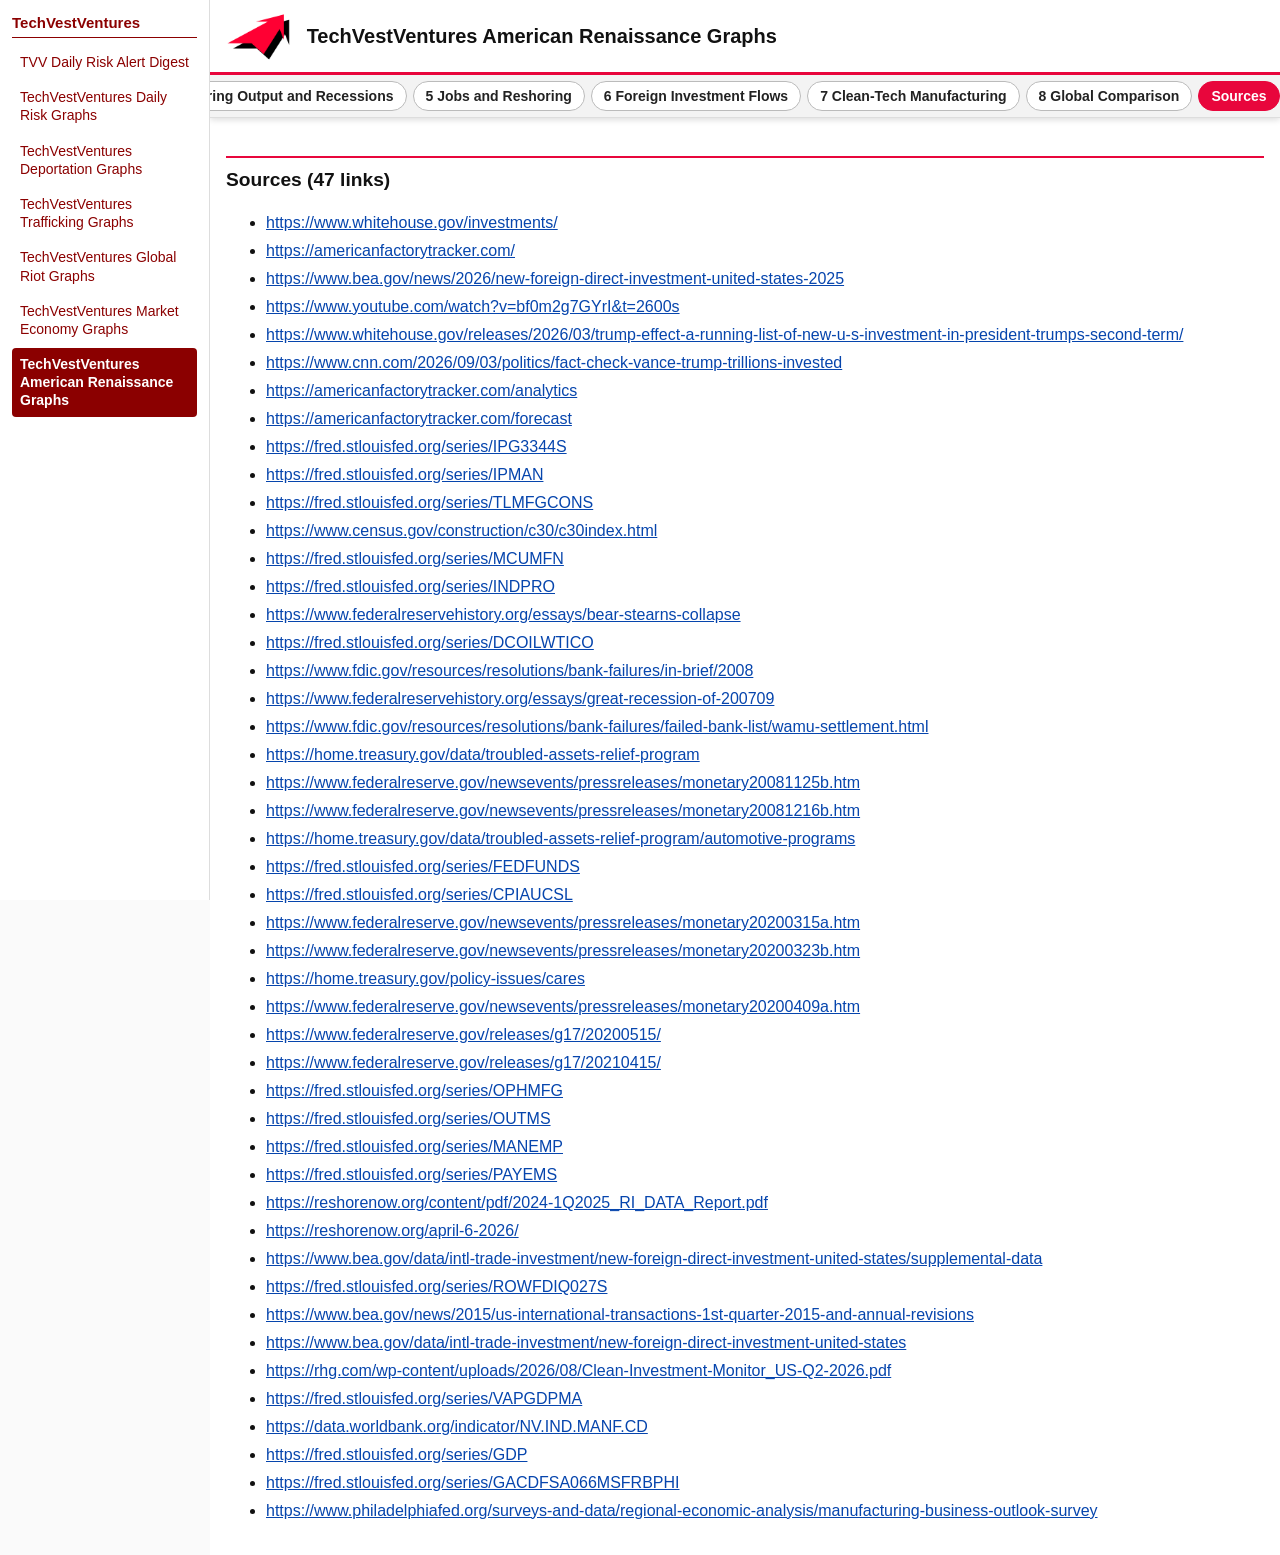
==== issues/sources.html @ cd58a23f "TechVestVentures American Renaissance Graphs: initial site" ====
<!doctype html><html lang="en"><head><meta charset="utf-8"><meta name="viewport" content="width=device-width,initial-scale=1"><title>TechVestVentures American Renaissance Graphs — sources</title><link rel="stylesheet" href="../assets/style.css"><script>if(!/[?&]raw/.test(location.search))location.replace("../index.html#sources")</script></head><body><main id="issue"><h2 class="desk">Sources (47 links)</h2><ul class="src"><li><a href="https://www.whitehouse.gov/investments/">https://www.whitehouse.gov/investments/</a></li><li><a href="https://americanfactorytracker.com/">https://americanfactorytracker.com/</a></li><li><a href="https://www.bea.gov/news/2026/new-foreign-direct-investment-united-states-2025">https://www.bea.gov/news/2026/new-foreign-direct-investment-united-states-2025</a></li><li><a href="https://www.youtube.com/watch?v=bf0m2g7GYrI&amp;t=2600s">https://www.youtube.com/watch?v=bf0m2g7GYrI&amp;t=2600s</a></li><li><a href="https://www.whitehouse.gov/releases/2026/03/trump-effect-a-running-list-of-new-u-s-investment-in-president-trumps-second-term/">https://www.whitehouse.gov/releases/2026/03/trump-effect-a-running-list-of-new-u-s-investment-in-president-trumps-second-term/</a></li><li><a href="https://www.cnn.com/2026/09/03/politics/fact-check-vance-trump-trillions-invested">https://www.cnn.com/2026/09/03/politics/fact-check-vance-trump-trillions-invested</a></li><li><a href="https://americanfactorytracker.com/analytics">https://americanfactorytracker.com/analytics</a></li><li><a href="https://americanfactorytracker.com/forecast">https://americanfactorytracker.com/forecast</a></li><li><a href="https://fred.stlouisfed.org/series/IPG3344S">https://fred.stlouisfed.org/series/IPG3344S</a></li><li><a href="https://fred.stlouisfed.org/series/IPMAN">https://fred.stlouisfed.org/series/IPMAN</a></li><li><a href="https://fred.stlouisfed.org/series/TLMFGCONS">https://fred.stlouisfed.org/series/TLMFGCONS</a></li><li><a href="https://www.census.gov/construction/c30/c30index.html">https://www.census.gov/construction/c30/c30index.html</a></li><li><a href="https://fred.stlouisfed.org/series/MCUMFN">https://fred.stlouisfed.org/series/MCUMFN</a></li><li><a href="https://fred.stlouisfed.org/series/INDPRO">https://fred.stlouisfed.org/series/INDPRO</a></li><li><a href="https://www.federalreservehistory.org/essays/bear-stearns-collapse">https://www.federalreservehistory.org/essays/bear-stearns-collapse</a></li><li><a href="https://fred.stlouisfed.org/series/DCOILWTICO">https://fred.stlouisfed.org/series/DCOILWTICO</a></li><li><a href="https://www.fdic.gov/resources/resolutions/bank-failures/in-brief/2008">https://www.fdic.gov/resources/resolutions/bank-failures/in-brief/2008</a></li><li><a href="https://www.federalreservehistory.org/essays/great-recession-of-200709">https://www.federalreservehistory.org/essays/great-recession-of-200709</a></li><li><a href="https://www.fdic.gov/resources/resolutions/bank-failures/failed-bank-list/wamu-settlement.html">https://www.fdic.gov/resources/resolutions/bank-failures/failed-bank-list/wamu-settlement.html</a></li><li><a href="https://home.treasury.gov/data/troubled-assets-relief-program">https://home.treasury.gov/data/troubled-assets-relief-program</a></li><li><a href="https://www.federalreserve.gov/newsevents/pressreleases/monetary20081125b.htm">https://www.federalreserve.gov/newsevents/pressreleases/monetary20081125b.htm</a></li><li><a href="https://www.federalreserve.gov/newsevents/pressreleases/monetary20081216b.htm">https://www.federalreserve.gov/newsevents/pressreleases/monetary20081216b.htm</a></li><li><a href="https://home.treasury.gov/data/troubled-assets-relief-program/automotive-programs">https://home.treasury.gov/data/troubled-assets-relief-program/automotive-programs</a></li><li><a href="https://fred.stlouisfed.org/series/FEDFUNDS">https://fred.stlouisfed.org/series/FEDFUNDS</a></li><li><a href="https://fred.stlouisfed.org/series/CPIAUCSL">https://fred.stlouisfed.org/series/CPIAUCSL</a></li><li><a href="https://www.federalreserve.gov/newsevents/pressreleases/monetary20200315a.htm">https://www.federalreserve.gov/newsevents/pressreleases/monetary20200315a.htm</a></li><li><a href="https://www.federalreserve.gov/newsevents/pressreleases/monetary20200323b.htm">https://www.federalreserve.gov/newsevents/pressreleases/monetary20200323b.htm</a></li><li><a href="https://home.treasury.gov/policy-issues/cares">https://home.treasury.gov/policy-issues/cares</a></li><li><a href="https://www.federalreserve.gov/newsevents/pressreleases/monetary20200409a.htm">https://www.federalreserve.gov/newsevents/pressreleases/monetary20200409a.htm</a></li><li><a href="https://www.federalreserve.gov/releases/g17/20200515/">https://www.federalreserve.gov/releases/g17/20200515/</a></li><li><a href="https://www.federalreserve.gov/releases/g17/20210415/">https://www.federalreserve.gov/releases/g17/20210415/</a></li><li><a href="https://fred.stlouisfed.org/series/OPHMFG">https://fred.stlouisfed.org/series/OPHMFG</a></li><li><a href="https://fred.stlouisfed.org/series/OUTMS">https://fred.stlouisfed.org/series/OUTMS</a></li><li><a href="https://fred.stlouisfed.org/series/MANEMP">https://fred.stlouisfed.org/series/MANEMP</a></li><li><a href="https://fred.stlouisfed.org/series/PAYEMS">https://fred.stlouisfed.org/series/PAYEMS</a></li><li><a href="https://reshorenow.org/content/pdf/2024-1Q2025_RI_DATA_Report.pdf">https://reshorenow.org/content/pdf/2024-1Q2025_RI_DATA_Report.pdf</a></li><li><a href="https://reshorenow.org/april-6-2026/">https://reshorenow.org/april-6-2026/</a></li><li><a href="https://www.bea.gov/data/intl-trade-investment/new-foreign-direct-investment-united-states/supplemental-data">https://www.bea.gov/data/intl-trade-investment/new-foreign-direct-investment-united-states/supplemental-data</a></li><li><a href="https://fred.stlouisfed.org/series/ROWFDIQ027S">https://fred.stlouisfed.org/series/ROWFDIQ027S</a></li><li><a href="https://www.bea.gov/news/2015/us-international-transactions-1st-quarter-2015-and-annual-revisions">https://www.bea.gov/news/2015/us-international-transactions-1st-quarter-2015-and-annual-revisions</a></li><li><a href="https://www.bea.gov/data/intl-trade-investment/new-foreign-direct-investment-united-states">https://www.bea.gov/data/intl-trade-investment/new-foreign-direct-investment-united-states</a></li><li><a href="https://rhg.com/wp-content/uploads/2026/08/Clean-Investment-Monitor_US-Q2-2026.pdf">https://rhg.com/wp-content/uploads/2026/08/Clean-Investment-Monitor_US-Q2-2026.pdf</a></li><li><a href="https://fred.stlouisfed.org/series/VAPGDPMA">https://fred.stlouisfed.org/series/VAPGDPMA</a></li><li><a href="https://data.worldbank.org/indicator/NV.IND.MANF.CD">https://data.worldbank.org/indicator/NV.IND.MANF.CD</a></li><li><a href="https://fred.stlouisfed.org/series/GDP">https://fred.stlouisfed.org/series/GDP</a></li><li><a href="https://fred.stlouisfed.org/series/GACDFSA066MSFRBPHI">https://fred.stlouisfed.org/series/GACDFSA066MSFRBPHI</a></li><li><a href="https://www.philadelphiafed.org/surveys-and-data/regional-economic-analysis/manufacturing-business-outlook-survey">https://www.philadelphiafed.org/surveys-and-data/regional-economic-analysis/manufacturing-business-outlook-survey</a></li></ul></main></body></html>
---- assets/style.css ----
body{margin:0;font:16px/1.5 Arial,Helvetica,sans-serif;color:#111;background:#fafafa}
#top{position:sticky;top:0;z-index:9;background:#fff;box-shadow:0 2px 6px #0002}
header{border-bottom:3px solid #e8063c;display:flex;align-items:center;gap:14px;padding:8px 16px}
header img{height:56px}header h1{font-size:1.25rem;margin:0}
#tabs{display:flex;gap:6px;overflow-x:auto;white-space:nowrap;padding:6px 12px;background:#f3f3f3;border-bottom:1px solid #ddd;-webkit-overflow-scrolling:touch}
#tabs button{flex:0 0 auto;font:600 14px Arial,sans-serif;padding:6px 12px;border:1px solid #bbb;border-radius:16px;background:#fff;color:#222;cursor:pointer}
#tabs button[aria-selected=true]{background:#e8063c;border-color:#e8063c;color:#fff}
main{max-width:1040px;margin:0 auto;padding:16px;background:#fff}
main img{width:100%;max-width:1000px;height:auto;display:block;margin:14px auto}
a{color:#0645ad;text-decoration:underline}h2{border-top:2px solid #e8063c;padding-top:8px;margin-top:22px;font-size:1.2rem;font-weight:700;scroll-margin-top:130px}
main table{width:100%;border-collapse:collapse}main td{display:block;width:100%;padding:0}main td:empty{display:none}
ul.items{margin-left:24px;padding-left:1.1em}
.action-box{border:3px solid #e8063c;padding:10px 14px;margin:20px 0}ul.items li{margin:6px 0}
@media(max-width:600px){header img{height:40px}header h1{font-size:1rem}}
figure.g{margin:0 0 28px;padding:0}figure.g figcaption{font-size:15px;margin:4px 6px}figure.g .t{font-weight:700}
figure.g .s{font-size:14px;word-break:break-all}ul.src li{margin:4px 0;word-break:break-all}
figure.g{display:grid;grid-template-columns:minmax(0,7fr) minmax(260px,3fr);gap:22px;align-items:start;margin:0 0 40px}
figure.g img{width:100%;height:auto;max-width:none}
figure.g figcaption{font-size:18px;line-height:1.5;margin:0}figure.g figcaption p{margin:0 0 12px}
figure.g figcaption .t{font-weight:700;display:block;margin-bottom:8px}figure.g ul{margin:0 0 12px;padding-left:1.1em;font-size:16px}figure.g li{margin:4px 0}
@media(max-width:1100px){figure.g{grid-template-columns:1fr}}
#tvvnav{position:fixed;left:0;top:0;bottom:0;width:210px;box-sizing:border-box;padding:14px 12px;background:#fff;border-right:1px solid #ddd;font-family:Arial,Helvetica,sans-serif;overflow-y:auto;z-index:20}
#tvvnav summary{font:700 15px Arial,sans-serif;color:#8B0000;list-style:none;cursor:default;border-bottom:1px solid #8B0000;padding-bottom:6px;margin-bottom:8px}
#tvvnav summary::-webkit-details-marker{display:none}
#tvvnav a,#tvvnav span{display:block;font-size:14px;padding:7px 8px;margin:3px 0;border-radius:4px;line-height:1.3}
#tvvnav a{color:#8B0000;text-decoration:none}#tvvnav a:hover{background:#f7e6e6;text-decoration:underline}
#tvvnav a.cur{background:#8B0000;color:#fff;font-weight:700}#tvvnav span.soon{color:#999;font-style:italic}
body{padding-left:210px}
@media(max-width:900px){body{padding-left:0}#tvvnav{position:static;width:auto;border-right:0;border-bottom:1px solid #ddd;padding:6px 12px}
#tvvnav summary{cursor:pointer;margin:0;border:0;padding:4px 0}#tvvnav summary::after{content:" \2630";float:right}}
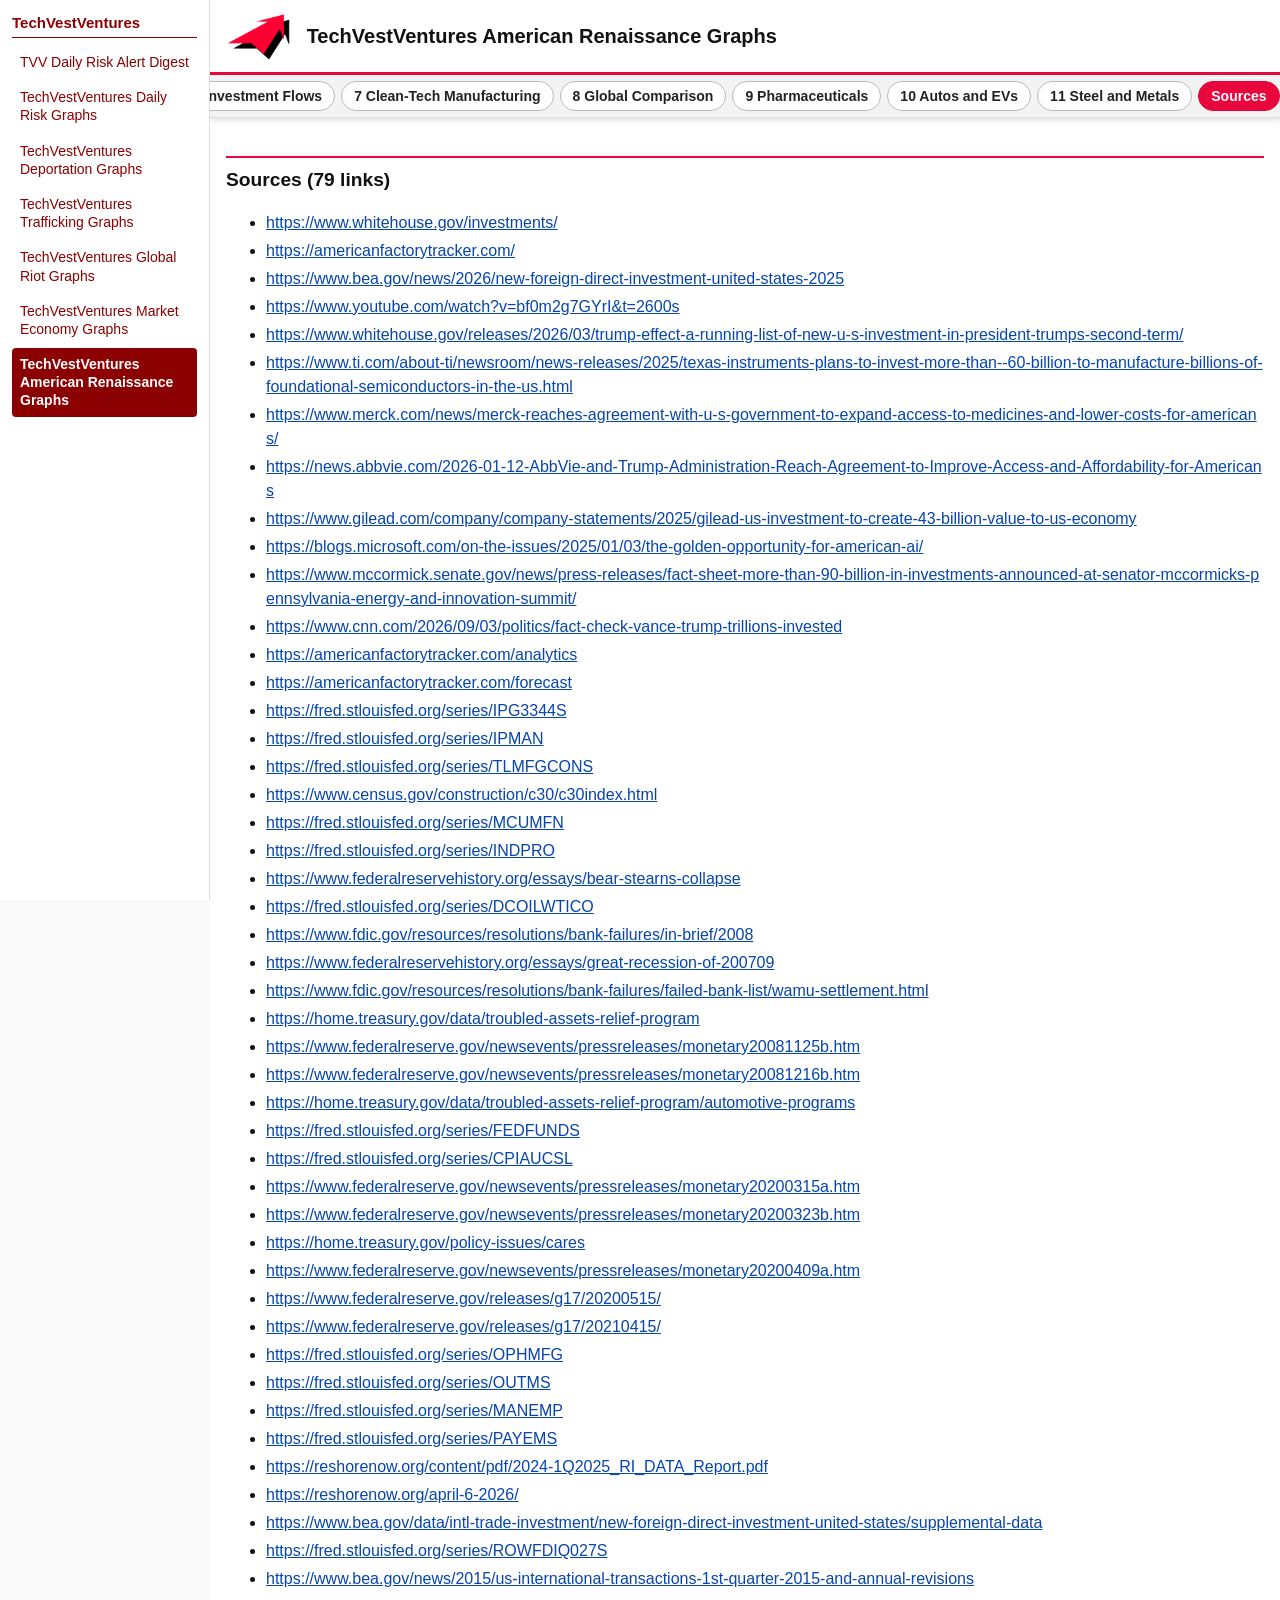
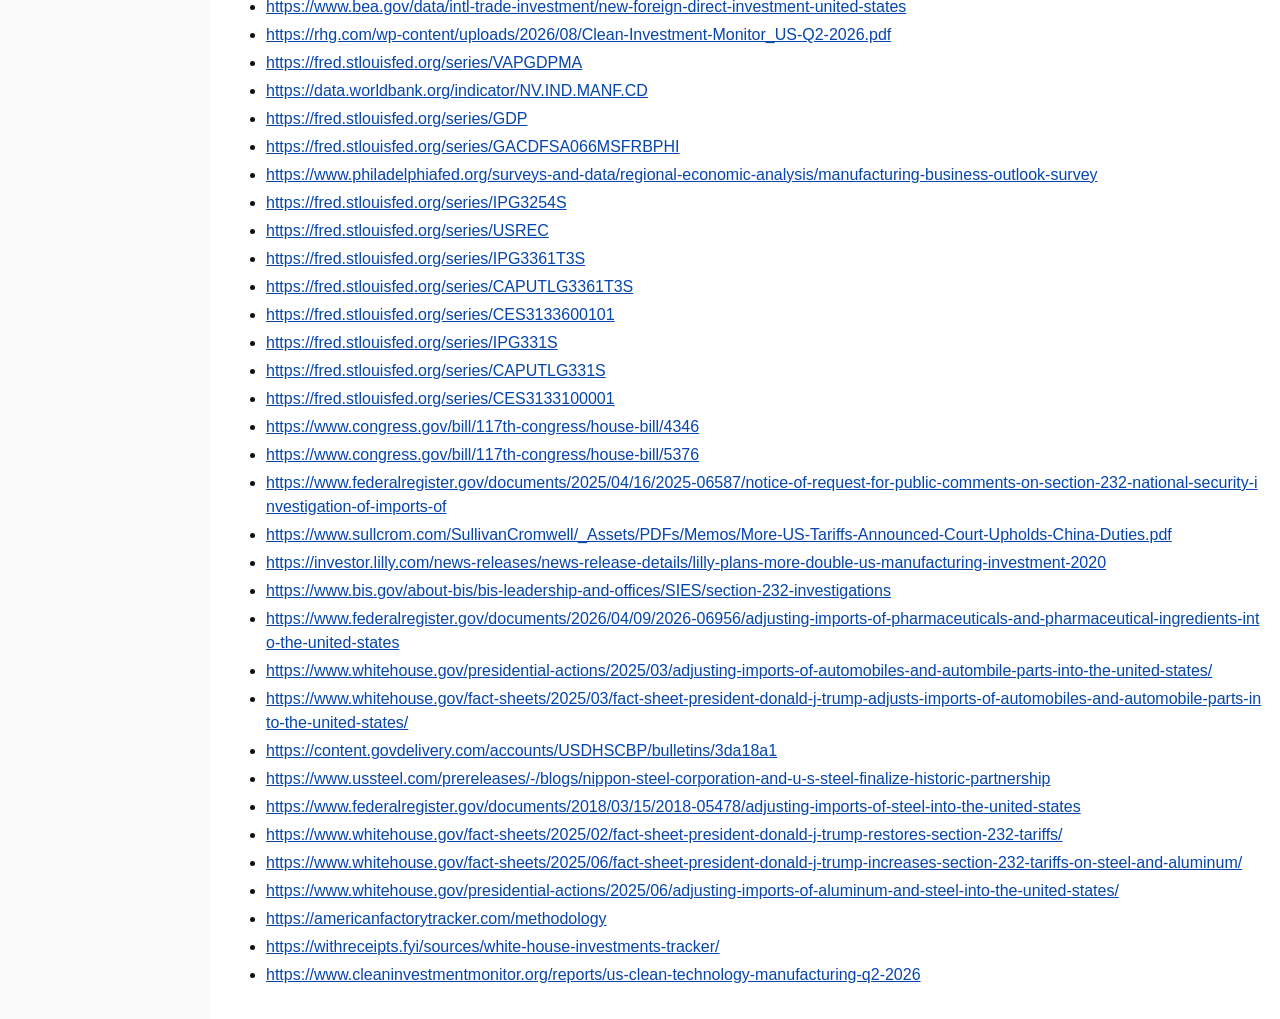
==== commit 8ff57ed6: "American Renaissance: titles + dated sourced bullets, tabs 9-11" ====
--- a/issues/sources.html
+++ b/issues/sources.html
@@ -1 +1 @@
-<!doctype html><html lang="en"><head><meta charset="utf-8"><meta name="viewport" content="width=device-width,initial-scale=1"><title>TechVestVentures American Renaissance Graphs — sources</title><link rel="stylesheet" href="../assets/style.css"><script>if(!/[?&]raw/.test(location.search))location.replace("../index.html#sources")</script></head><body><main id="issue"><h2 class="desk">Sources (47 links)</h2><ul class="src"><li><a href="https://www.whitehouse.gov/investments/">https://www.whitehouse.gov/investments/</a></li><li><a href="https://americanfactorytracker.com/">https://americanfactorytracker.com/</a></li><li><a href="https://www.bea.gov/news/2026/new-foreign-direct-investment-united-states-2025">https://www.bea.gov/news/2026/new-foreign-direct-investment-united-states-2025</a></li><li><a href="https://www.youtube.com/watch?v=bf0m2g7GYrI&amp;t=2600s">https://www.youtube.com/watch?v=bf0m2g7GYrI&amp;t=2600s</a></li><li><a href="https://www.whitehouse.gov/releases/2026/03/trump-effect-a-running-list-of-new-u-s-investment-in-president-trumps-second-term/">https://www.whitehouse.gov/releases/2026/03/trump-effect-a-running-list-of-new-u-s-investment-in-president-trumps-second-term/</a></li><li><a href="https://www.cnn.com/2026/09/03/politics/fact-check-vance-trump-trillions-invested">https://www.cnn.com/2026/09/03/politics/fact-check-vance-trump-trillions-invested</a></li><li><a href="https://americanfactorytracker.com/analytics">https://americanfactorytracker.com/analytics</a></li><li><a href="https://americanfactorytracker.com/forecast">https://americanfactorytracker.com/forecast</a></li><li><a href="https://fred.stlouisfed.org/series/IPG3344S">https://fred.stlouisfed.org/series/IPG3344S</a></li><li><a href="https://fred.stlouisfed.org/series/IPMAN">https://fred.stlouisfed.org/series/IPMAN</a></li><li><a href="https://fred.stlouisfed.org/series/TLMFGCONS">https://fred.stlouisfed.org/series/TLMFGCONS</a></li><li><a href="https://www.census.gov/construction/c30/c30index.html">https://www.census.gov/construction/c30/c30index.html</a></li><li><a href="https://fred.stlouisfed.org/series/MCUMFN">https://fred.stlouisfed.org/series/MCUMFN</a></li><li><a href="https://fred.stlouisfed.org/series/INDPRO">https://fred.stlouisfed.org/series/INDPRO</a></li><li><a href="https://www.federalreservehistory.org/essays/bear-stearns-collapse">https://www.federalreservehistory.org/essays/bear-stearns-collapse</a></li><li><a href="https://fred.stlouisfed.org/series/DCOILWTICO">https://fred.stlouisfed.org/series/DCOILWTICO</a></li><li><a href="https://www.fdic.gov/resources/resolutions/bank-failures/in-brief/2008">https://www.fdic.gov/resources/resolutions/bank-failures/in-brief/2008</a></li><li><a href="https://www.federalreservehistory.org/essays/great-recession-of-200709">https://www.federalreservehistory.org/essays/great-recession-of-200709</a></li><li><a href="https://www.fdic.gov/resources/resolutions/bank-failures/failed-bank-list/wamu-settlement.html">https://www.fdic.gov/resources/resolutions/bank-failures/failed-bank-list/wamu-settlement.html</a></li><li><a href="https://home.treasury.gov/data/troubled-assets-relief-program">https://home.treasury.gov/data/troubled-assets-relief-program</a></li><li><a href="https://www.federalreserve.gov/newsevents/pressreleases/monetary20081125b.htm">https://www.federalreserve.gov/newsevents/pressreleases/monetary20081125b.htm</a></li><li><a href="https://www.federalreserve.gov/newsevents/pressreleases/monetary20081216b.htm">https://www.federalreserve.gov/newsevents/pressreleases/monetary20081216b.htm</a></li><li><a href="https://home.treasury.gov/data/troubled-assets-relief-program/automotive-programs">https://home.treasury.gov/data/troubled-assets-relief-program/automotive-programs</a></li><li><a href="https://fred.stlouisfed.org/series/FEDFUNDS">https://fred.stlouisfed.org/series/FEDFUNDS</a></li><li><a href="https://fred.stlouisfed.org/series/CPIAUCSL">https://fred.stlouisfed.org/series/CPIAUCSL</a></li><li><a href="https://www.federalreserve.gov/newsevents/pressreleases/monetary20200315a.htm">https://www.federalreserve.gov/newsevents/pressreleases/monetary20200315a.htm</a></li><li><a href="https://www.federalreserve.gov/newsevents/pressreleases/monetary20200323b.htm">https://www.federalreserve.gov/newsevents/pressreleases/monetary20200323b.htm</a></li><li><a href="https://home.treasury.gov/policy-issues/cares">https://home.treasury.gov/policy-issues/cares</a></li><li><a href="https://www.federalreserve.gov/newsevents/pressreleases/monetary20200409a.htm">https://www.federalreserve.gov/newsevents/pressreleases/monetary20200409a.htm</a></li><li><a href="https://www.federalreserve.gov/releases/g17/20200515/">https://www.federalreserve.gov/releases/g17/20200515/</a></li><li><a href="https://www.federalreserve.gov/releases/g17/20210415/">https://www.federalreserve.gov/releases/g17/20210415/</a></li><li><a href="https://fred.stlouisfed.org/series/OPHMFG">https://fred.stlouisfed.org/series/OPHMFG</a></li><li><a href="https://fred.stlouisfed.org/series/OUTMS">https://fred.stlouisfed.org/series/OUTMS</a></li><li><a href="https://fred.stlouisfed.org/series/MANEMP">https://fred.stlouisfed.org/series/MANEMP</a></li><li><a href="https://fred.stlouisfed.org/series/PAYEMS">https://fred.stlouisfed.org/series/PAYEMS</a></li><li><a href="https://reshorenow.org/content/pdf/2024-1Q2025_RI_DATA_Report.pdf">https://reshorenow.org/content/pdf/2024-1Q2025_RI_DATA_Report.pdf</a></li><li><a href="https://reshorenow.org/april-6-2026/">https://reshorenow.org/april-6-2026/</a></li><li><a href="https://www.bea.gov/data/intl-trade-investment/new-foreign-direct-investment-united-states/supplemental-data">https://www.bea.gov/data/intl-trade-investment/new-foreign-direct-investment-united-states/supplemental-data</a></li><li><a href="https://fred.stlouisfed.org/series/ROWFDIQ027S">https://fred.stlouisfed.org/series/ROWFDIQ027S</a></li><li><a href="https://www.bea.gov/news/2015/us-international-transactions-1st-quarter-2015-and-annual-revisions">https://www.bea.gov/news/2015/us-international-transactions-1st-quarter-2015-and-annual-revisions</a></li><li><a href="https://www.bea.gov/data/intl-trade-investment/new-foreign-direct-investment-united-states">https://www.bea.gov/data/intl-trade-investment/new-foreign-direct-investment-united-states</a></li><li><a href="https://rhg.com/wp-content/uploads/2026/08/Clean-Investment-Monitor_US-Q2-2026.pdf">https://rhg.com/wp-content/uploads/2026/08/Clean-Investment-Monitor_US-Q2-2026.pdf</a></li><li><a href="https://fred.stlouisfed.org/series/VAPGDPMA">https://fred.stlouisfed.org/series/VAPGDPMA</a></li><li><a href="https://data.worldbank.org/indicator/NV.IND.MANF.CD">https://data.worldbank.org/indicator/NV.IND.MANF.CD</a></li><li><a href="https://fred.stlouisfed.org/series/GDP">https://fred.stlouisfed.org/series/GDP</a></li><li><a href="https://fred.stlouisfed.org/series/GACDFSA066MSFRBPHI">https://fred.stlouisfed.org/series/GACDFSA066MSFRBPHI</a></li><li><a href="https://www.philadelphiafed.org/surveys-and-data/regional-economic-analysis/manufacturing-business-outlook-survey">https://www.philadelphiafed.org/surveys-and-data/regional-economic-analysis/manufacturing-business-outlook-survey</a></li></ul></main></body></html>+<!doctype html><html lang="en"><head><meta charset="utf-8"><meta name="viewport" content="width=device-width,initial-scale=1"><title>TechVestVentures American Renaissance Graphs — sources</title><link rel="stylesheet" href="../assets/style.css"><script>if(!/[?&]raw/.test(location.search))location.replace("../index.html#sources")</script></head><body><main id="issue"><h2 class="desk">Sources (79 links)</h2><ul class="src"><li><a href="https://www.whitehouse.gov/investments/">https://www.whitehouse.gov/investments/</a></li><li><a href="https://americanfactorytracker.com/">https://americanfactorytracker.com/</a></li><li><a href="https://www.bea.gov/news/2026/new-foreign-direct-investment-united-states-2025">https://www.bea.gov/news/2026/new-foreign-direct-investment-united-states-2025</a></li><li><a href="https://www.youtube.com/watch?v=bf0m2g7GYrI&amp;t=2600s">https://www.youtube.com/watch?v=bf0m2g7GYrI&amp;t=2600s</a></li><li><a href="https://www.whitehouse.gov/releases/2026/03/trump-effect-a-running-list-of-new-u-s-investment-in-president-trumps-second-term/">https://www.whitehouse.gov/releases/2026/03/trump-effect-a-running-list-of-new-u-s-investment-in-president-trumps-second-term/</a></li><li><a href="https://www.ti.com/about-ti/newsroom/news-releases/2025/texas-instruments-plans-to-invest-more-than--60-billion-to-manufacture-billions-of-foundational-semiconductors-in-the-us.html">https://www.ti.com/about-ti/newsroom/news-releases/2025/texas-instruments-plans-to-invest-more-than--60-billion-to-manufacture-billions-of-foundational-semiconductors-in-the-us.html</a></li><li><a href="https://www.merck.com/news/merck-reaches-agreement-with-u-s-government-to-expand-access-to-medicines-and-lower-costs-for-americans/">https://www.merck.com/news/merck-reaches-agreement-with-u-s-government-to-expand-access-to-medicines-and-lower-costs-for-americans/</a></li><li><a href="https://news.abbvie.com/2026-01-12-AbbVie-and-Trump-Administration-Reach-Agreement-to-Improve-Access-and-Affordability-for-Americans">https://news.abbvie.com/2026-01-12-AbbVie-and-Trump-Administration-Reach-Agreement-to-Improve-Access-and-Affordability-for-Americans</a></li><li><a href="https://www.gilead.com/company/company-statements/2025/gilead-us-investment-to-create-43-billion-value-to-us-economy">https://www.gilead.com/company/company-statements/2025/gilead-us-investment-to-create-43-billion-value-to-us-economy</a></li><li><a href="https://blogs.microsoft.com/on-the-issues/2025/01/03/the-golden-opportunity-for-american-ai/">https://blogs.microsoft.com/on-the-issues/2025/01/03/the-golden-opportunity-for-american-ai/</a></li><li><a href="https://www.mccormick.senate.gov/news/press-releases/fact-sheet-more-than-90-billion-in-investments-announced-at-senator-mccormicks-pennsylvania-energy-and-innovation-summit/">https://www.mccormick.senate.gov/news/press-releases/fact-sheet-more-than-90-billion-in-investments-announced-at-senator-mccormicks-pennsylvania-energy-and-innovation-summit/</a></li><li><a href="https://www.cnn.com/2026/09/03/politics/fact-check-vance-trump-trillions-invested">https://www.cnn.com/2026/09/03/politics/fact-check-vance-trump-trillions-invested</a></li><li><a href="https://americanfactorytracker.com/analytics">https://americanfactorytracker.com/analytics</a></li><li><a href="https://americanfactorytracker.com/forecast">https://americanfactorytracker.com/forecast</a></li><li><a href="https://fred.stlouisfed.org/series/IPG3344S">https://fred.stlouisfed.org/series/IPG3344S</a></li><li><a href="https://fred.stlouisfed.org/series/IPMAN">https://fred.stlouisfed.org/series/IPMAN</a></li><li><a href="https://fred.stlouisfed.org/series/TLMFGCONS">https://fred.stlouisfed.org/series/TLMFGCONS</a></li><li><a href="https://www.census.gov/construction/c30/c30index.html">https://www.census.gov/construction/c30/c30index.html</a></li><li><a href="https://fred.stlouisfed.org/series/MCUMFN">https://fred.stlouisfed.org/series/MCUMFN</a></li><li><a href="https://fred.stlouisfed.org/series/INDPRO">https://fred.stlouisfed.org/series/INDPRO</a></li><li><a href="https://www.federalreservehistory.org/essays/bear-stearns-collapse">https://www.federalreservehistory.org/essays/bear-stearns-collapse</a></li><li><a href="https://fred.stlouisfed.org/series/DCOILWTICO">https://fred.stlouisfed.org/series/DCOILWTICO</a></li><li><a href="https://www.fdic.gov/resources/resolutions/bank-failures/in-brief/2008">https://www.fdic.gov/resources/resolutions/bank-failures/in-brief/2008</a></li><li><a href="https://www.federalreservehistory.org/essays/great-recession-of-200709">https://www.federalreservehistory.org/essays/great-recession-of-200709</a></li><li><a href="https://www.fdic.gov/resources/resolutions/bank-failures/failed-bank-list/wamu-settlement.html">https://www.fdic.gov/resources/resolutions/bank-failures/failed-bank-list/wamu-settlement.html</a></li><li><a href="https://home.treasury.gov/data/troubled-assets-relief-program">https://home.treasury.gov/data/troubled-assets-relief-program</a></li><li><a href="https://www.federalreserve.gov/newsevents/pressreleases/monetary20081125b.htm">https://www.federalreserve.gov/newsevents/pressreleases/monetary20081125b.htm</a></li><li><a href="https://www.federalreserve.gov/newsevents/pressreleases/monetary20081216b.htm">https://www.federalreserve.gov/newsevents/pressreleases/monetary20081216b.htm</a></li><li><a href="https://home.treasury.gov/data/troubled-assets-relief-program/automotive-programs">https://home.treasury.gov/data/troubled-assets-relief-program/automotive-programs</a></li><li><a href="https://fred.stlouisfed.org/series/FEDFUNDS">https://fred.stlouisfed.org/series/FEDFUNDS</a></li><li><a href="https://fred.stlouisfed.org/series/CPIAUCSL">https://fred.stlouisfed.org/series/CPIAUCSL</a></li><li><a href="https://www.federalreserve.gov/newsevents/pressreleases/monetary20200315a.htm">https://www.federalreserve.gov/newsevents/pressreleases/monetary20200315a.htm</a></li><li><a href="https://www.federalreserve.gov/newsevents/pressreleases/monetary20200323b.htm">https://www.federalreserve.gov/newsevents/pressreleases/monetary20200323b.htm</a></li><li><a href="https://home.treasury.gov/policy-issues/cares">https://home.treasury.gov/policy-issues/cares</a></li><li><a href="https://www.federalreserve.gov/newsevents/pressreleases/monetary20200409a.htm">https://www.federalreserve.gov/newsevents/pressreleases/monetary20200409a.htm</a></li><li><a href="https://www.federalreserve.gov/releases/g17/20200515/">https://www.federalreserve.gov/releases/g17/20200515/</a></li><li><a href="https://www.federalreserve.gov/releases/g17/20210415/">https://www.federalreserve.gov/releases/g17/20210415/</a></li><li><a href="https://fred.stlouisfed.org/series/OPHMFG">https://fred.stlouisfed.org/series/OPHMFG</a></li><li><a href="https://fred.stlouisfed.org/series/OUTMS">https://fred.stlouisfed.org/series/OUTMS</a></li><li><a href="https://fred.stlouisfed.org/series/MANEMP">https://fred.stlouisfed.org/series/MANEMP</a></li><li><a href="https://fred.stlouisfed.org/series/PAYEMS">https://fred.stlouisfed.org/series/PAYEMS</a></li><li><a href="https://reshorenow.org/content/pdf/2024-1Q2025_RI_DATA_Report.pdf">https://reshorenow.org/content/pdf/2024-1Q2025_RI_DATA_Report.pdf</a></li><li><a href="https://reshorenow.org/april-6-2026/">https://reshorenow.org/april-6-2026/</a></li><li><a href="https://www.bea.gov/data/intl-trade-investment/new-foreign-direct-investment-united-states/supplemental-data">https://www.bea.gov/data/intl-trade-investment/new-foreign-direct-investment-united-states/supplemental-data</a></li><li><a href="https://fred.stlouisfed.org/series/ROWFDIQ027S">https://fred.stlouisfed.org/series/ROWFDIQ027S</a></li><li><a href="https://www.bea.gov/news/2015/us-international-transactions-1st-quarter-2015-and-annual-revisions">https://www.bea.gov/news/2015/us-international-transactions-1st-quarter-2015-and-annual-revisions</a></li><li><a href="https://www.bea.gov/data/intl-trade-investment/new-foreign-direct-investment-united-states">https://www.bea.gov/data/intl-trade-investment/new-foreign-direct-investment-united-states</a></li><li><a href="https://rhg.com/wp-content/uploads/2026/08/Clean-Investment-Monitor_US-Q2-2026.pdf">https://rhg.com/wp-content/uploads/2026/08/Clean-Investment-Monitor_US-Q2-2026.pdf</a></li><li><a href="https://fred.stlouisfed.org/series/VAPGDPMA">https://fred.stlouisfed.org/series/VAPGDPMA</a></li><li><a href="https://data.worldbank.org/indicator/NV.IND.MANF.CD">https://data.worldbank.org/indicator/NV.IND.MANF.CD</a></li><li><a href="https://fred.stlouisfed.org/series/GDP">https://fred.stlouisfed.org/series/GDP</a></li><li><a href="https://fred.stlouisfed.org/series/GACDFSA066MSFRBPHI">https://fred.stlouisfed.org/series/GACDFSA066MSFRBPHI</a></li><li><a href="https://www.philadelphiafed.org/surveys-and-data/regional-economic-analysis/manufacturing-business-outlook-survey">https://www.philadelphiafed.org/surveys-and-data/regional-economic-analysis/manufacturing-business-outlook-survey</a></li><li><a href="https://fred.stlouisfed.org/series/IPG3254S">https://fred.stlouisfed.org/series/IPG3254S</a></li><li><a href="https://fred.stlouisfed.org/series/USREC">https://fred.stlouisfed.org/series/USREC</a></li><li><a href="https://fred.stlouisfed.org/series/IPG3361T3S">https://fred.stlouisfed.org/series/IPG3361T3S</a></li><li><a href="https://fred.stlouisfed.org/series/CAPUTLG3361T3S">https://fred.stlouisfed.org/series/CAPUTLG3361T3S</a></li><li><a href="https://fred.stlouisfed.org/series/CES3133600101">https://fred.stlouisfed.org/series/CES3133600101</a></li><li><a href="https://fred.stlouisfed.org/series/IPG331S">https://fred.stlouisfed.org/series/IPG331S</a></li><li><a href="https://fred.stlouisfed.org/series/CAPUTLG331S">https://fred.stlouisfed.org/series/CAPUTLG331S</a></li><li><a href="https://fred.stlouisfed.org/series/CES3133100001">https://fred.stlouisfed.org/series/CES3133100001</a></li><li><a href="https://www.congress.gov/bill/117th-congress/house-bill/4346">https://www.congress.gov/bill/117th-congress/house-bill/4346</a></li><li><a href="https://www.congress.gov/bill/117th-congress/house-bill/5376">https://www.congress.gov/bill/117th-congress/house-bill/5376</a></li><li><a href="https://www.federalregister.gov/documents/2025/04/16/2025-06587/notice-of-request-for-public-comments-on-section-232-national-security-investigation-of-imports-of">https://www.federalregister.gov/documents/2025/04/16/2025-06587/notice-of-request-for-public-comments-on-section-232-national-security-investigation-of-imports-of</a></li><li><a href="https://www.sullcrom.com/SullivanCromwell/_Assets/PDFs/Memos/More-US-Tariffs-Announced-Court-Upholds-China-Duties.pdf">https://www.sullcrom.com/SullivanCromwell/_Assets/PDFs/Memos/More-US-Tariffs-Announced-Court-Upholds-China-Duties.pdf</a></li><li><a href="https://investor.lilly.com/news-releases/news-release-details/lilly-plans-more-double-us-manufacturing-investment-2020">https://investor.lilly.com/news-releases/news-release-details/lilly-plans-more-double-us-manufacturing-investment-2020</a></li><li><a href="https://www.bis.gov/about-bis/bis-leadership-and-offices/SIES/section-232-investigations">https://www.bis.gov/about-bis/bis-leadership-and-offices/SIES/section-232-investigations</a></li><li><a href="https://www.federalregister.gov/documents/2026/04/09/2026-06956/adjusting-imports-of-pharmaceuticals-and-pharmaceutical-ingredients-into-the-united-states">https://www.federalregister.gov/documents/2026/04/09/2026-06956/adjusting-imports-of-pharmaceuticals-and-pharmaceutical-ingredients-into-the-united-states</a></li><li><a href="https://www.whitehouse.gov/presidential-actions/2025/03/adjusting-imports-of-automobiles-and-autombile-parts-into-the-united-states/">https://www.whitehouse.gov/presidential-actions/2025/03/adjusting-imports-of-automobiles-and-autombile-parts-into-the-united-states/</a></li><li><a href="https://www.whitehouse.gov/fact-sheets/2025/03/fact-sheet-president-donald-j-trump-adjusts-imports-of-automobiles-and-automobile-parts-into-the-united-states/">https://www.whitehouse.gov/fact-sheets/2025/03/fact-sheet-president-donald-j-trump-adjusts-imports-of-automobiles-and-automobile-parts-into-the-united-states/</a></li><li><a href="https://content.govdelivery.com/accounts/USDHSCBP/bulletins/3da18a1">https://content.govdelivery.com/accounts/USDHSCBP/bulletins/3da18a1</a></li><li><a href="https://www.ussteel.com/prereleases/-/blogs/nippon-steel-corporation-and-u-s-steel-finalize-historic-partnership">https://www.ussteel.com/prereleases/-/blogs/nippon-steel-corporation-and-u-s-steel-finalize-historic-partnership</a></li><li><a href="https://www.federalregister.gov/documents/2018/03/15/2018-05478/adjusting-imports-of-steel-into-the-united-states">https://www.federalregister.gov/documents/2018/03/15/2018-05478/adjusting-imports-of-steel-into-the-united-states</a></li><li><a href="https://www.whitehouse.gov/fact-sheets/2025/02/fact-sheet-president-donald-j-trump-restores-section-232-tariffs/">https://www.whitehouse.gov/fact-sheets/2025/02/fact-sheet-president-donald-j-trump-restores-section-232-tariffs/</a></li><li><a href="https://www.whitehouse.gov/fact-sheets/2025/06/fact-sheet-president-donald-j-trump-increases-section-232-tariffs-on-steel-and-aluminum/">https://www.whitehouse.gov/fact-sheets/2025/06/fact-sheet-president-donald-j-trump-increases-section-232-tariffs-on-steel-and-aluminum/</a></li><li><a href="https://www.whitehouse.gov/presidential-actions/2025/06/adjusting-imports-of-aluminum-and-steel-into-the-united-states/">https://www.whitehouse.gov/presidential-actions/2025/06/adjusting-imports-of-aluminum-and-steel-into-the-united-states/</a></li><li><a href="https://americanfactorytracker.com/methodology">https://americanfactorytracker.com/methodology</a></li><li><a href="https://withreceipts.fyi/sources/white-house-investments-tracker/">https://withreceipts.fyi/sources/white-house-investments-tracker/</a></li><li><a href="https://www.cleaninvestmentmonitor.org/reports/us-clean-technology-manufacturing-q2-2026">https://www.cleaninvestmentmonitor.org/reports/us-clean-technology-manufacturing-q2-2026</a></li></ul></main></body></html>
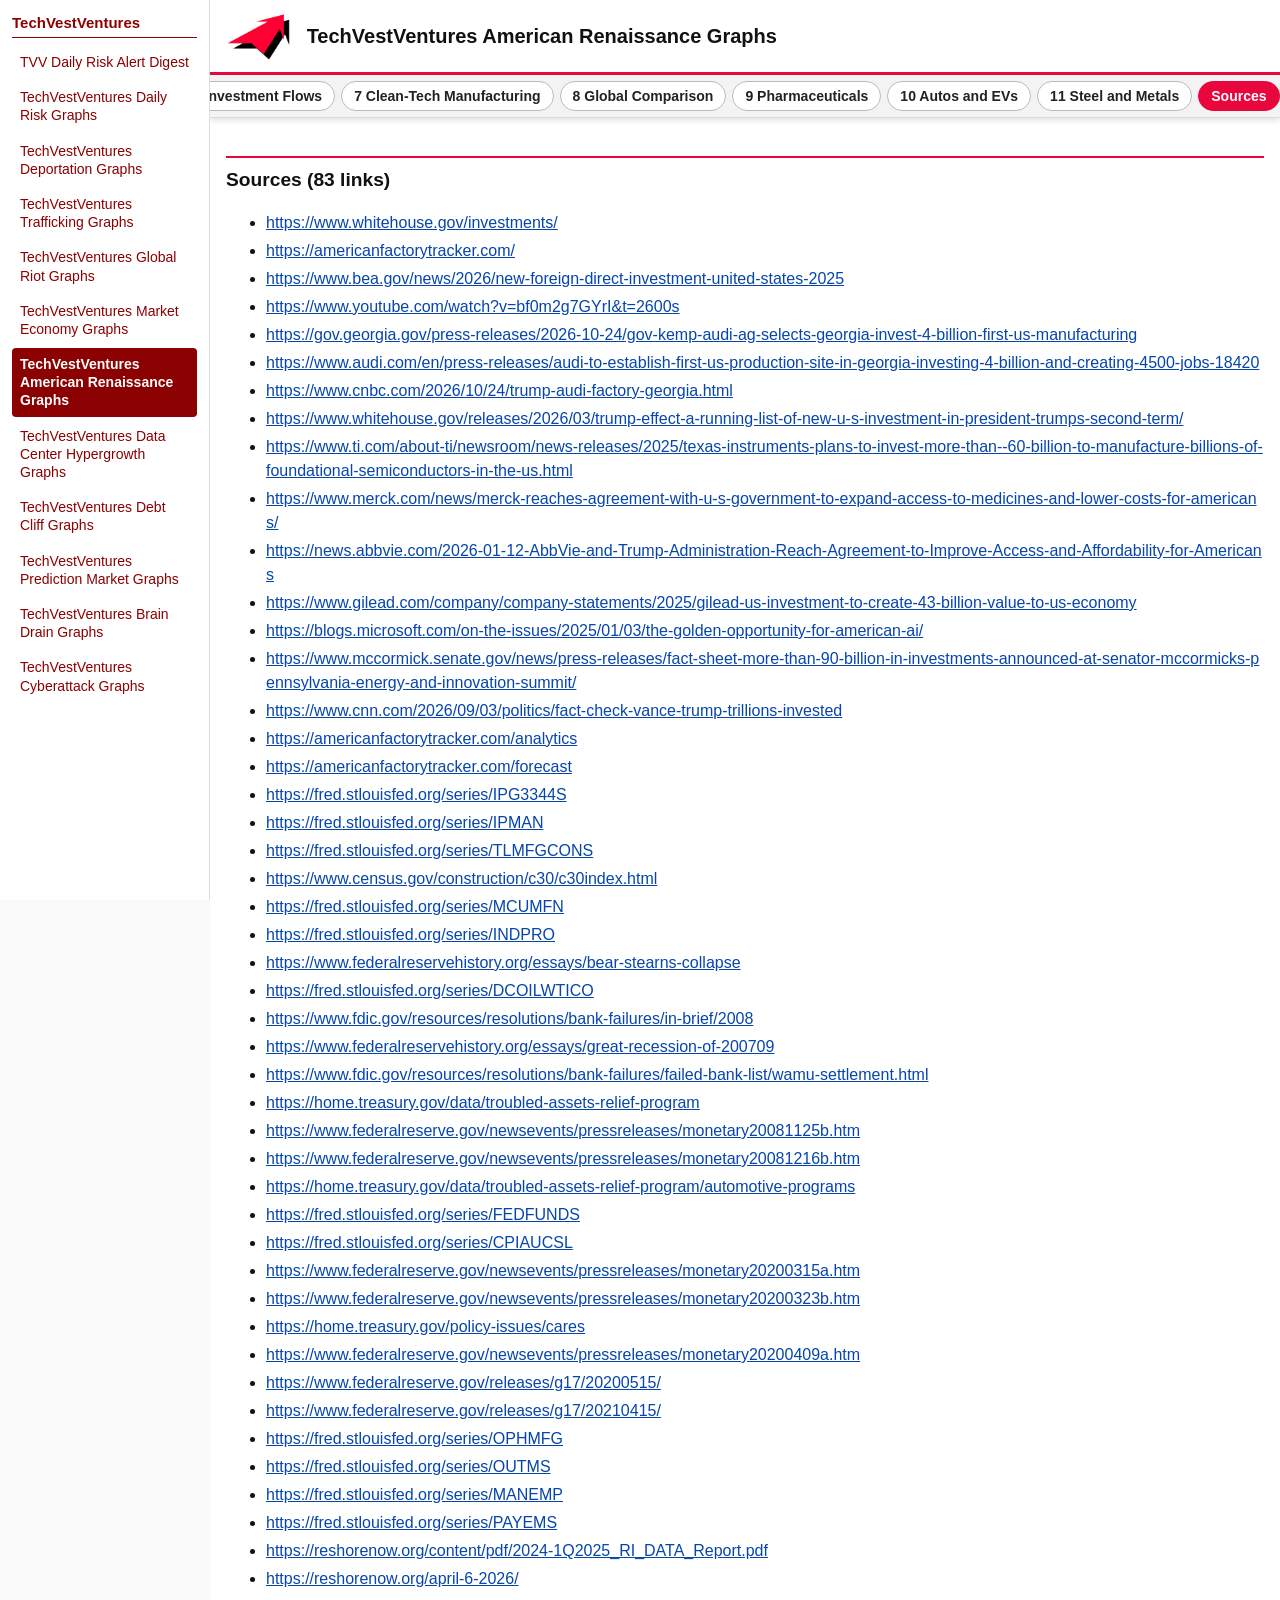
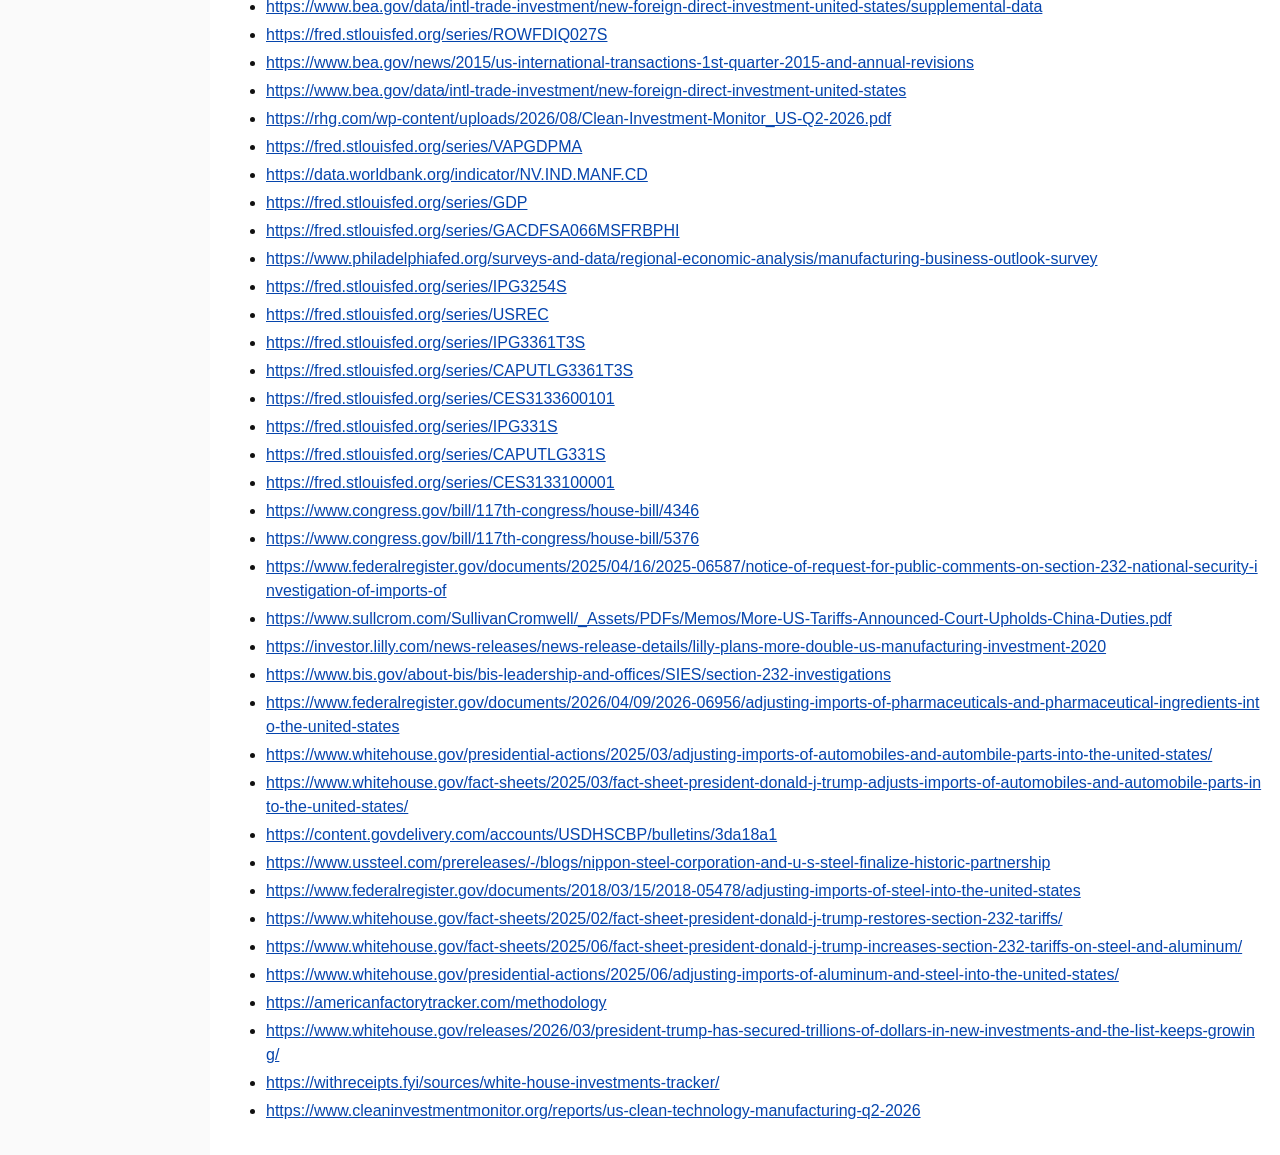
==== commit f8e81113: "American Renaissance: AFT Oct 25 refresh (Audi GA), new bullets and sources" ====
--- a/issues/sources.html
+++ b/issues/sources.html
@@ -1 +1 @@
-<!doctype html><html lang="en"><head><meta charset="utf-8"><meta name="viewport" content="width=device-width,initial-scale=1"><title>TechVestVentures American Renaissance Graphs — sources</title><link rel="stylesheet" href="../assets/style.css"><script>if(!/[?&]raw/.test(location.search))location.replace("../index.html#sources")</script></head><body><main id="issue"><h2 class="desk">Sources (79 links)</h2><ul class="src"><li><a href="https://www.whitehouse.gov/investments/">https://www.whitehouse.gov/investments/</a></li><li><a href="https://americanfactorytracker.com/">https://americanfactorytracker.com/</a></li><li><a href="https://www.bea.gov/news/2026/new-foreign-direct-investment-united-states-2025">https://www.bea.gov/news/2026/new-foreign-direct-investment-united-states-2025</a></li><li><a href="https://www.youtube.com/watch?v=bf0m2g7GYrI&amp;t=2600s">https://www.youtube.com/watch?v=bf0m2g7GYrI&amp;t=2600s</a></li><li><a href="https://www.whitehouse.gov/releases/2026/03/trump-effect-a-running-list-of-new-u-s-investment-in-president-trumps-second-term/">https://www.whitehouse.gov/releases/2026/03/trump-effect-a-running-list-of-new-u-s-investment-in-president-trumps-second-term/</a></li><li><a href="https://www.ti.com/about-ti/newsroom/news-releases/2025/texas-instruments-plans-to-invest-more-than--60-billion-to-manufacture-billions-of-foundational-semiconductors-in-the-us.html">https://www.ti.com/about-ti/newsroom/news-releases/2025/texas-instruments-plans-to-invest-more-than--60-billion-to-manufacture-billions-of-foundational-semiconductors-in-the-us.html</a></li><li><a href="https://www.merck.com/news/merck-reaches-agreement-with-u-s-government-to-expand-access-to-medicines-and-lower-costs-for-americans/">https://www.merck.com/news/merck-reaches-agreement-with-u-s-government-to-expand-access-to-medicines-and-lower-costs-for-americans/</a></li><li><a href="https://news.abbvie.com/2026-01-12-AbbVie-and-Trump-Administration-Reach-Agreement-to-Improve-Access-and-Affordability-for-Americans">https://news.abbvie.com/2026-01-12-AbbVie-and-Trump-Administration-Reach-Agreement-to-Improve-Access-and-Affordability-for-Americans</a></li><li><a href="https://www.gilead.com/company/company-statements/2025/gilead-us-investment-to-create-43-billion-value-to-us-economy">https://www.gilead.com/company/company-statements/2025/gilead-us-investment-to-create-43-billion-value-to-us-economy</a></li><li><a href="https://blogs.microsoft.com/on-the-issues/2025/01/03/the-golden-opportunity-for-american-ai/">https://blogs.microsoft.com/on-the-issues/2025/01/03/the-golden-opportunity-for-american-ai/</a></li><li><a href="https://www.mccormick.senate.gov/news/press-releases/fact-sheet-more-than-90-billion-in-investments-announced-at-senator-mccormicks-pennsylvania-energy-and-innovation-summit/">https://www.mccormick.senate.gov/news/press-releases/fact-sheet-more-than-90-billion-in-investments-announced-at-senator-mccormicks-pennsylvania-energy-and-innovation-summit/</a></li><li><a href="https://www.cnn.com/2026/09/03/politics/fact-check-vance-trump-trillions-invested">https://www.cnn.com/2026/09/03/politics/fact-check-vance-trump-trillions-invested</a></li><li><a href="https://americanfactorytracker.com/analytics">https://americanfactorytracker.com/analytics</a></li><li><a href="https://americanfactorytracker.com/forecast">https://americanfactorytracker.com/forecast</a></li><li><a href="https://fred.stlouisfed.org/series/IPG3344S">https://fred.stlouisfed.org/series/IPG3344S</a></li><li><a href="https://fred.stlouisfed.org/series/IPMAN">https://fred.stlouisfed.org/series/IPMAN</a></li><li><a href="https://fred.stlouisfed.org/series/TLMFGCONS">https://fred.stlouisfed.org/series/TLMFGCONS</a></li><li><a href="https://www.census.gov/construction/c30/c30index.html">https://www.census.gov/construction/c30/c30index.html</a></li><li><a href="https://fred.stlouisfed.org/series/MCUMFN">https://fred.stlouisfed.org/series/MCUMFN</a></li><li><a href="https://fred.stlouisfed.org/series/INDPRO">https://fred.stlouisfed.org/series/INDPRO</a></li><li><a href="https://www.federalreservehistory.org/essays/bear-stearns-collapse">https://www.federalreservehistory.org/essays/bear-stearns-collapse</a></li><li><a href="https://fred.stlouisfed.org/series/DCOILWTICO">https://fred.stlouisfed.org/series/DCOILWTICO</a></li><li><a href="https://www.fdic.gov/resources/resolutions/bank-failures/in-brief/2008">https://www.fdic.gov/resources/resolutions/bank-failures/in-brief/2008</a></li><li><a href="https://www.federalreservehistory.org/essays/great-recession-of-200709">https://www.federalreservehistory.org/essays/great-recession-of-200709</a></li><li><a href="https://www.fdic.gov/resources/resolutions/bank-failures/failed-bank-list/wamu-settlement.html">https://www.fdic.gov/resources/resolutions/bank-failures/failed-bank-list/wamu-settlement.html</a></li><li><a href="https://home.treasury.gov/data/troubled-assets-relief-program">https://home.treasury.gov/data/troubled-assets-relief-program</a></li><li><a href="https://www.federalreserve.gov/newsevents/pressreleases/monetary20081125b.htm">https://www.federalreserve.gov/newsevents/pressreleases/monetary20081125b.htm</a></li><li><a href="https://www.federalreserve.gov/newsevents/pressreleases/monetary20081216b.htm">https://www.federalreserve.gov/newsevents/pressreleases/monetary20081216b.htm</a></li><li><a href="https://home.treasury.gov/data/troubled-assets-relief-program/automotive-programs">https://home.treasury.gov/data/troubled-assets-relief-program/automotive-programs</a></li><li><a href="https://fred.stlouisfed.org/series/FEDFUNDS">https://fred.stlouisfed.org/series/FEDFUNDS</a></li><li><a href="https://fred.stlouisfed.org/series/CPIAUCSL">https://fred.stlouisfed.org/series/CPIAUCSL</a></li><li><a href="https://www.federalreserve.gov/newsevents/pressreleases/monetary20200315a.htm">https://www.federalreserve.gov/newsevents/pressreleases/monetary20200315a.htm</a></li><li><a href="https://www.federalreserve.gov/newsevents/pressreleases/monetary20200323b.htm">https://www.federalreserve.gov/newsevents/pressreleases/monetary20200323b.htm</a></li><li><a href="https://home.treasury.gov/policy-issues/cares">https://home.treasury.gov/policy-issues/cares</a></li><li><a href="https://www.federalreserve.gov/newsevents/pressreleases/monetary20200409a.htm">https://www.federalreserve.gov/newsevents/pressreleases/monetary20200409a.htm</a></li><li><a href="https://www.federalreserve.gov/releases/g17/20200515/">https://www.federalreserve.gov/releases/g17/20200515/</a></li><li><a href="https://www.federalreserve.gov/releases/g17/20210415/">https://www.federalreserve.gov/releases/g17/20210415/</a></li><li><a href="https://fred.stlouisfed.org/series/OPHMFG">https://fred.stlouisfed.org/series/OPHMFG</a></li><li><a href="https://fred.stlouisfed.org/series/OUTMS">https://fred.stlouisfed.org/series/OUTMS</a></li><li><a href="https://fred.stlouisfed.org/series/MANEMP">https://fred.stlouisfed.org/series/MANEMP</a></li><li><a href="https://fred.stlouisfed.org/series/PAYEMS">https://fred.stlouisfed.org/series/PAYEMS</a></li><li><a href="https://reshorenow.org/content/pdf/2024-1Q2025_RI_DATA_Report.pdf">https://reshorenow.org/content/pdf/2024-1Q2025_RI_DATA_Report.pdf</a></li><li><a href="https://reshorenow.org/april-6-2026/">https://reshorenow.org/april-6-2026/</a></li><li><a href="https://www.bea.gov/data/intl-trade-investment/new-foreign-direct-investment-united-states/supplemental-data">https://www.bea.gov/data/intl-trade-investment/new-foreign-direct-investment-united-states/supplemental-data</a></li><li><a href="https://fred.stlouisfed.org/series/ROWFDIQ027S">https://fred.stlouisfed.org/series/ROWFDIQ027S</a></li><li><a href="https://www.bea.gov/news/2015/us-international-transactions-1st-quarter-2015-and-annual-revisions">https://www.bea.gov/news/2015/us-international-transactions-1st-quarter-2015-and-annual-revisions</a></li><li><a href="https://www.bea.gov/data/intl-trade-investment/new-foreign-direct-investment-united-states">https://www.bea.gov/data/intl-trade-investment/new-foreign-direct-investment-united-states</a></li><li><a href="https://rhg.com/wp-content/uploads/2026/08/Clean-Investment-Monitor_US-Q2-2026.pdf">https://rhg.com/wp-content/uploads/2026/08/Clean-Investment-Monitor_US-Q2-2026.pdf</a></li><li><a href="https://fred.stlouisfed.org/series/VAPGDPMA">https://fred.stlouisfed.org/series/VAPGDPMA</a></li><li><a href="https://data.worldbank.org/indicator/NV.IND.MANF.CD">https://data.worldbank.org/indicator/NV.IND.MANF.CD</a></li><li><a href="https://fred.stlouisfed.org/series/GDP">https://fred.stlouisfed.org/series/GDP</a></li><li><a href="https://fred.stlouisfed.org/series/GACDFSA066MSFRBPHI">https://fred.stlouisfed.org/series/GACDFSA066MSFRBPHI</a></li><li><a href="https://www.philadelphiafed.org/surveys-and-data/regional-economic-analysis/manufacturing-business-outlook-survey">https://www.philadelphiafed.org/surveys-and-data/regional-economic-analysis/manufacturing-business-outlook-survey</a></li><li><a href="https://fred.stlouisfed.org/series/IPG3254S">https://fred.stlouisfed.org/series/IPG3254S</a></li><li><a href="https://fred.stlouisfed.org/series/USREC">https://fred.stlouisfed.org/series/USREC</a></li><li><a href="https://fred.stlouisfed.org/series/IPG3361T3S">https://fred.stlouisfed.org/series/IPG3361T3S</a></li><li><a href="https://fred.stlouisfed.org/series/CAPUTLG3361T3S">https://fred.stlouisfed.org/series/CAPUTLG3361T3S</a></li><li><a href="https://fred.stlouisfed.org/series/CES3133600101">https://fred.stlouisfed.org/series/CES3133600101</a></li><li><a href="https://fred.stlouisfed.org/series/IPG331S">https://fred.stlouisfed.org/series/IPG331S</a></li><li><a href="https://fred.stlouisfed.org/series/CAPUTLG331S">https://fred.stlouisfed.org/series/CAPUTLG331S</a></li><li><a href="https://fred.stlouisfed.org/series/CES3133100001">https://fred.stlouisfed.org/series/CES3133100001</a></li><li><a href="https://www.congress.gov/bill/117th-congress/house-bill/4346">https://www.congress.gov/bill/117th-congress/house-bill/4346</a></li><li><a href="https://www.congress.gov/bill/117th-congress/house-bill/5376">https://www.congress.gov/bill/117th-congress/house-bill/5376</a></li><li><a href="https://www.federalregister.gov/documents/2025/04/16/2025-06587/notice-of-request-for-public-comments-on-section-232-national-security-investigation-of-imports-of">https://www.federalregister.gov/documents/2025/04/16/2025-06587/notice-of-request-for-public-comments-on-section-232-national-security-investigation-of-imports-of</a></li><li><a href="https://www.sullcrom.com/SullivanCromwell/_Assets/PDFs/Memos/More-US-Tariffs-Announced-Court-Upholds-China-Duties.pdf">https://www.sullcrom.com/SullivanCromwell/_Assets/PDFs/Memos/More-US-Tariffs-Announced-Court-Upholds-China-Duties.pdf</a></li><li><a href="https://investor.lilly.com/news-releases/news-release-details/lilly-plans-more-double-us-manufacturing-investment-2020">https://investor.lilly.com/news-releases/news-release-details/lilly-plans-more-double-us-manufacturing-investment-2020</a></li><li><a href="https://www.bis.gov/about-bis/bis-leadership-and-offices/SIES/section-232-investigations">https://www.bis.gov/about-bis/bis-leadership-and-offices/SIES/section-232-investigations</a></li><li><a href="https://www.federalregister.gov/documents/2026/04/09/2026-06956/adjusting-imports-of-pharmaceuticals-and-pharmaceutical-ingredients-into-the-united-states">https://www.federalregister.gov/documents/2026/04/09/2026-06956/adjusting-imports-of-pharmaceuticals-and-pharmaceutical-ingredients-into-the-united-states</a></li><li><a href="https://www.whitehouse.gov/presidential-actions/2025/03/adjusting-imports-of-automobiles-and-autombile-parts-into-the-united-states/">https://www.whitehouse.gov/presidential-actions/2025/03/adjusting-imports-of-automobiles-and-autombile-parts-into-the-united-states/</a></li><li><a href="https://www.whitehouse.gov/fact-sheets/2025/03/fact-sheet-president-donald-j-trump-adjusts-imports-of-automobiles-and-automobile-parts-into-the-united-states/">https://www.whitehouse.gov/fact-sheets/2025/03/fact-sheet-president-donald-j-trump-adjusts-imports-of-automobiles-and-automobile-parts-into-the-united-states/</a></li><li><a href="https://content.govdelivery.com/accounts/USDHSCBP/bulletins/3da18a1">https://content.govdelivery.com/accounts/USDHSCBP/bulletins/3da18a1</a></li><li><a href="https://www.ussteel.com/prereleases/-/blogs/nippon-steel-corporation-and-u-s-steel-finalize-historic-partnership">https://www.ussteel.com/prereleases/-/blogs/nippon-steel-corporation-and-u-s-steel-finalize-historic-partnership</a></li><li><a href="https://www.federalregister.gov/documents/2018/03/15/2018-05478/adjusting-imports-of-steel-into-the-united-states">https://www.federalregister.gov/documents/2018/03/15/2018-05478/adjusting-imports-of-steel-into-the-united-states</a></li><li><a href="https://www.whitehouse.gov/fact-sheets/2025/02/fact-sheet-president-donald-j-trump-restores-section-232-tariffs/">https://www.whitehouse.gov/fact-sheets/2025/02/fact-sheet-president-donald-j-trump-restores-section-232-tariffs/</a></li><li><a href="https://www.whitehouse.gov/fact-sheets/2025/06/fact-sheet-president-donald-j-trump-increases-section-232-tariffs-on-steel-and-aluminum/">https://www.whitehouse.gov/fact-sheets/2025/06/fact-sheet-president-donald-j-trump-increases-section-232-tariffs-on-steel-and-aluminum/</a></li><li><a href="https://www.whitehouse.gov/presidential-actions/2025/06/adjusting-imports-of-aluminum-and-steel-into-the-united-states/">https://www.whitehouse.gov/presidential-actions/2025/06/adjusting-imports-of-aluminum-and-steel-into-the-united-states/</a></li><li><a href="https://americanfactorytracker.com/methodology">https://americanfactorytracker.com/methodology</a></li><li><a href="https://withreceipts.fyi/sources/white-house-investments-tracker/">https://withreceipts.fyi/sources/white-house-investments-tracker/</a></li><li><a href="https://www.cleaninvestmentmonitor.org/reports/us-clean-technology-manufacturing-q2-2026">https://www.cleaninvestmentmonitor.org/reports/us-clean-technology-manufacturing-q2-2026</a></li></ul></main></body></html>+<!doctype html><html lang="en"><head><meta charset="utf-8"><meta name="viewport" content="width=device-width,initial-scale=1"><title>TechVestVentures American Renaissance Graphs — sources</title><link rel="stylesheet" href="../assets/style.css"><script>if(!/[?&]raw/.test(location.search))location.replace("../index.html#sources")</script></head><body><main id="issue"><h2 class="desk">Sources (83 links)</h2><ul class="src"><li><a href="https://www.whitehouse.gov/investments/">https://www.whitehouse.gov/investments/</a></li><li><a href="https://americanfactorytracker.com/">https://americanfactorytracker.com/</a></li><li><a href="https://www.bea.gov/news/2026/new-foreign-direct-investment-united-states-2025">https://www.bea.gov/news/2026/new-foreign-direct-investment-united-states-2025</a></li><li><a href="https://www.youtube.com/watch?v=bf0m2g7GYrI&amp;t=2600s">https://www.youtube.com/watch?v=bf0m2g7GYrI&amp;t=2600s</a></li><li><a href="https://gov.georgia.gov/press-releases/2026-10-24/gov-kemp-audi-ag-selects-georgia-invest-4-billion-first-us-manufacturing">https://gov.georgia.gov/press-releases/2026-10-24/gov-kemp-audi-ag-selects-georgia-invest-4-billion-first-us-manufacturing</a></li><li><a href="https://www.audi.com/en/press-releases/audi-to-establish-first-us-production-site-in-georgia-investing-4-billion-and-creating-4500-jobs-18420">https://www.audi.com/en/press-releases/audi-to-establish-first-us-production-site-in-georgia-investing-4-billion-and-creating-4500-jobs-18420</a></li><li><a href="https://www.cnbc.com/2026/10/24/trump-audi-factory-georgia.html">https://www.cnbc.com/2026/10/24/trump-audi-factory-georgia.html</a></li><li><a href="https://www.whitehouse.gov/releases/2026/03/trump-effect-a-running-list-of-new-u-s-investment-in-president-trumps-second-term/">https://www.whitehouse.gov/releases/2026/03/trump-effect-a-running-list-of-new-u-s-investment-in-president-trumps-second-term/</a></li><li><a href="https://www.ti.com/about-ti/newsroom/news-releases/2025/texas-instruments-plans-to-invest-more-than--60-billion-to-manufacture-billions-of-foundational-semiconductors-in-the-us.html">https://www.ti.com/about-ti/newsroom/news-releases/2025/texas-instruments-plans-to-invest-more-than--60-billion-to-manufacture-billions-of-foundational-semiconductors-in-the-us.html</a></li><li><a href="https://www.merck.com/news/merck-reaches-agreement-with-u-s-government-to-expand-access-to-medicines-and-lower-costs-for-americans/">https://www.merck.com/news/merck-reaches-agreement-with-u-s-government-to-expand-access-to-medicines-and-lower-costs-for-americans/</a></li><li><a href="https://news.abbvie.com/2026-01-12-AbbVie-and-Trump-Administration-Reach-Agreement-to-Improve-Access-and-Affordability-for-Americans">https://news.abbvie.com/2026-01-12-AbbVie-and-Trump-Administration-Reach-Agreement-to-Improve-Access-and-Affordability-for-Americans</a></li><li><a href="https://www.gilead.com/company/company-statements/2025/gilead-us-investment-to-create-43-billion-value-to-us-economy">https://www.gilead.com/company/company-statements/2025/gilead-us-investment-to-create-43-billion-value-to-us-economy</a></li><li><a href="https://blogs.microsoft.com/on-the-issues/2025/01/03/the-golden-opportunity-for-american-ai/">https://blogs.microsoft.com/on-the-issues/2025/01/03/the-golden-opportunity-for-american-ai/</a></li><li><a href="https://www.mccormick.senate.gov/news/press-releases/fact-sheet-more-than-90-billion-in-investments-announced-at-senator-mccormicks-pennsylvania-energy-and-innovation-summit/">https://www.mccormick.senate.gov/news/press-releases/fact-sheet-more-than-90-billion-in-investments-announced-at-senator-mccormicks-pennsylvania-energy-and-innovation-summit/</a></li><li><a href="https://www.cnn.com/2026/09/03/politics/fact-check-vance-trump-trillions-invested">https://www.cnn.com/2026/09/03/politics/fact-check-vance-trump-trillions-invested</a></li><li><a href="https://americanfactorytracker.com/analytics">https://americanfactorytracker.com/analytics</a></li><li><a href="https://americanfactorytracker.com/forecast">https://americanfactorytracker.com/forecast</a></li><li><a href="https://fred.stlouisfed.org/series/IPG3344S">https://fred.stlouisfed.org/series/IPG3344S</a></li><li><a href="https://fred.stlouisfed.org/series/IPMAN">https://fred.stlouisfed.org/series/IPMAN</a></li><li><a href="https://fred.stlouisfed.org/series/TLMFGCONS">https://fred.stlouisfed.org/series/TLMFGCONS</a></li><li><a href="https://www.census.gov/construction/c30/c30index.html">https://www.census.gov/construction/c30/c30index.html</a></li><li><a href="https://fred.stlouisfed.org/series/MCUMFN">https://fred.stlouisfed.org/series/MCUMFN</a></li><li><a href="https://fred.stlouisfed.org/series/INDPRO">https://fred.stlouisfed.org/series/INDPRO</a></li><li><a href="https://www.federalreservehistory.org/essays/bear-stearns-collapse">https://www.federalreservehistory.org/essays/bear-stearns-collapse</a></li><li><a href="https://fred.stlouisfed.org/series/DCOILWTICO">https://fred.stlouisfed.org/series/DCOILWTICO</a></li><li><a href="https://www.fdic.gov/resources/resolutions/bank-failures/in-brief/2008">https://www.fdic.gov/resources/resolutions/bank-failures/in-brief/2008</a></li><li><a href="https://www.federalreservehistory.org/essays/great-recession-of-200709">https://www.federalreservehistory.org/essays/great-recession-of-200709</a></li><li><a href="https://www.fdic.gov/resources/resolutions/bank-failures/failed-bank-list/wamu-settlement.html">https://www.fdic.gov/resources/resolutions/bank-failures/failed-bank-list/wamu-settlement.html</a></li><li><a href="https://home.treasury.gov/data/troubled-assets-relief-program">https://home.treasury.gov/data/troubled-assets-relief-program</a></li><li><a href="https://www.federalreserve.gov/newsevents/pressreleases/monetary20081125b.htm">https://www.federalreserve.gov/newsevents/pressreleases/monetary20081125b.htm</a></li><li><a href="https://www.federalreserve.gov/newsevents/pressreleases/monetary20081216b.htm">https://www.federalreserve.gov/newsevents/pressreleases/monetary20081216b.htm</a></li><li><a href="https://home.treasury.gov/data/troubled-assets-relief-program/automotive-programs">https://home.treasury.gov/data/troubled-assets-relief-program/automotive-programs</a></li><li><a href="https://fred.stlouisfed.org/series/FEDFUNDS">https://fred.stlouisfed.org/series/FEDFUNDS</a></li><li><a href="https://fred.stlouisfed.org/series/CPIAUCSL">https://fred.stlouisfed.org/series/CPIAUCSL</a></li><li><a href="https://www.federalreserve.gov/newsevents/pressreleases/monetary20200315a.htm">https://www.federalreserve.gov/newsevents/pressreleases/monetary20200315a.htm</a></li><li><a href="https://www.federalreserve.gov/newsevents/pressreleases/monetary20200323b.htm">https://www.federalreserve.gov/newsevents/pressreleases/monetary20200323b.htm</a></li><li><a href="https://home.treasury.gov/policy-issues/cares">https://home.treasury.gov/policy-issues/cares</a></li><li><a href="https://www.federalreserve.gov/newsevents/pressreleases/monetary20200409a.htm">https://www.federalreserve.gov/newsevents/pressreleases/monetary20200409a.htm</a></li><li><a href="https://www.federalreserve.gov/releases/g17/20200515/">https://www.federalreserve.gov/releases/g17/20200515/</a></li><li><a href="https://www.federalreserve.gov/releases/g17/20210415/">https://www.federalreserve.gov/releases/g17/20210415/</a></li><li><a href="https://fred.stlouisfed.org/series/OPHMFG">https://fred.stlouisfed.org/series/OPHMFG</a></li><li><a href="https://fred.stlouisfed.org/series/OUTMS">https://fred.stlouisfed.org/series/OUTMS</a></li><li><a href="https://fred.stlouisfed.org/series/MANEMP">https://fred.stlouisfed.org/series/MANEMP</a></li><li><a href="https://fred.stlouisfed.org/series/PAYEMS">https://fred.stlouisfed.org/series/PAYEMS</a></li><li><a href="https://reshorenow.org/content/pdf/2024-1Q2025_RI_DATA_Report.pdf">https://reshorenow.org/content/pdf/2024-1Q2025_RI_DATA_Report.pdf</a></li><li><a href="https://reshorenow.org/april-6-2026/">https://reshorenow.org/april-6-2026/</a></li><li><a href="https://www.bea.gov/data/intl-trade-investment/new-foreign-direct-investment-united-states/supplemental-data">https://www.bea.gov/data/intl-trade-investment/new-foreign-direct-investment-united-states/supplemental-data</a></li><li><a href="https://fred.stlouisfed.org/series/ROWFDIQ027S">https://fred.stlouisfed.org/series/ROWFDIQ027S</a></li><li><a href="https://www.bea.gov/news/2015/us-international-transactions-1st-quarter-2015-and-annual-revisions">https://www.bea.gov/news/2015/us-international-transactions-1st-quarter-2015-and-annual-revisions</a></li><li><a href="https://www.bea.gov/data/intl-trade-investment/new-foreign-direct-investment-united-states">https://www.bea.gov/data/intl-trade-investment/new-foreign-direct-investment-united-states</a></li><li><a href="https://rhg.com/wp-content/uploads/2026/08/Clean-Investment-Monitor_US-Q2-2026.pdf">https://rhg.com/wp-content/uploads/2026/08/Clean-Investment-Monitor_US-Q2-2026.pdf</a></li><li><a href="https://fred.stlouisfed.org/series/VAPGDPMA">https://fred.stlouisfed.org/series/VAPGDPMA</a></li><li><a href="https://data.worldbank.org/indicator/NV.IND.MANF.CD">https://data.worldbank.org/indicator/NV.IND.MANF.CD</a></li><li><a href="https://fred.stlouisfed.org/series/GDP">https://fred.stlouisfed.org/series/GDP</a></li><li><a href="https://fred.stlouisfed.org/series/GACDFSA066MSFRBPHI">https://fred.stlouisfed.org/series/GACDFSA066MSFRBPHI</a></li><li><a href="https://www.philadelphiafed.org/surveys-and-data/regional-economic-analysis/manufacturing-business-outlook-survey">https://www.philadelphiafed.org/surveys-and-data/regional-economic-analysis/manufacturing-business-outlook-survey</a></li><li><a href="https://fred.stlouisfed.org/series/IPG3254S">https://fred.stlouisfed.org/series/IPG3254S</a></li><li><a href="https://fred.stlouisfed.org/series/USREC">https://fred.stlouisfed.org/series/USREC</a></li><li><a href="https://fred.stlouisfed.org/series/IPG3361T3S">https://fred.stlouisfed.org/series/IPG3361T3S</a></li><li><a href="https://fred.stlouisfed.org/series/CAPUTLG3361T3S">https://fred.stlouisfed.org/series/CAPUTLG3361T3S</a></li><li><a href="https://fred.stlouisfed.org/series/CES3133600101">https://fred.stlouisfed.org/series/CES3133600101</a></li><li><a href="https://fred.stlouisfed.org/series/IPG331S">https://fred.stlouisfed.org/series/IPG331S</a></li><li><a href="https://fred.stlouisfed.org/series/CAPUTLG331S">https://fred.stlouisfed.org/series/CAPUTLG331S</a></li><li><a href="https://fred.stlouisfed.org/series/CES3133100001">https://fred.stlouisfed.org/series/CES3133100001</a></li><li><a href="https://www.congress.gov/bill/117th-congress/house-bill/4346">https://www.congress.gov/bill/117th-congress/house-bill/4346</a></li><li><a href="https://www.congress.gov/bill/117th-congress/house-bill/5376">https://www.congress.gov/bill/117th-congress/house-bill/5376</a></li><li><a href="https://www.federalregister.gov/documents/2025/04/16/2025-06587/notice-of-request-for-public-comments-on-section-232-national-security-investigation-of-imports-of">https://www.federalregister.gov/documents/2025/04/16/2025-06587/notice-of-request-for-public-comments-on-section-232-national-security-investigation-of-imports-of</a></li><li><a href="https://www.sullcrom.com/SullivanCromwell/_Assets/PDFs/Memos/More-US-Tariffs-Announced-Court-Upholds-China-Duties.pdf">https://www.sullcrom.com/SullivanCromwell/_Assets/PDFs/Memos/More-US-Tariffs-Announced-Court-Upholds-China-Duties.pdf</a></li><li><a href="https://investor.lilly.com/news-releases/news-release-details/lilly-plans-more-double-us-manufacturing-investment-2020">https://investor.lilly.com/news-releases/news-release-details/lilly-plans-more-double-us-manufacturing-investment-2020</a></li><li><a href="https://www.bis.gov/about-bis/bis-leadership-and-offices/SIES/section-232-investigations">https://www.bis.gov/about-bis/bis-leadership-and-offices/SIES/section-232-investigations</a></li><li><a href="https://www.federalregister.gov/documents/2026/04/09/2026-06956/adjusting-imports-of-pharmaceuticals-and-pharmaceutical-ingredients-into-the-united-states">https://www.federalregister.gov/documents/2026/04/09/2026-06956/adjusting-imports-of-pharmaceuticals-and-pharmaceutical-ingredients-into-the-united-states</a></li><li><a href="https://www.whitehouse.gov/presidential-actions/2025/03/adjusting-imports-of-automobiles-and-autombile-parts-into-the-united-states/">https://www.whitehouse.gov/presidential-actions/2025/03/adjusting-imports-of-automobiles-and-autombile-parts-into-the-united-states/</a></li><li><a href="https://www.whitehouse.gov/fact-sheets/2025/03/fact-sheet-president-donald-j-trump-adjusts-imports-of-automobiles-and-automobile-parts-into-the-united-states/">https://www.whitehouse.gov/fact-sheets/2025/03/fact-sheet-president-donald-j-trump-adjusts-imports-of-automobiles-and-automobile-parts-into-the-united-states/</a></li><li><a href="https://content.govdelivery.com/accounts/USDHSCBP/bulletins/3da18a1">https://content.govdelivery.com/accounts/USDHSCBP/bulletins/3da18a1</a></li><li><a href="https://www.ussteel.com/prereleases/-/blogs/nippon-steel-corporation-and-u-s-steel-finalize-historic-partnership">https://www.ussteel.com/prereleases/-/blogs/nippon-steel-corporation-and-u-s-steel-finalize-historic-partnership</a></li><li><a href="https://www.federalregister.gov/documents/2018/03/15/2018-05478/adjusting-imports-of-steel-into-the-united-states">https://www.federalregister.gov/documents/2018/03/15/2018-05478/adjusting-imports-of-steel-into-the-united-states</a></li><li><a href="https://www.whitehouse.gov/fact-sheets/2025/02/fact-sheet-president-donald-j-trump-restores-section-232-tariffs/">https://www.whitehouse.gov/fact-sheets/2025/02/fact-sheet-president-donald-j-trump-restores-section-232-tariffs/</a></li><li><a href="https://www.whitehouse.gov/fact-sheets/2025/06/fact-sheet-president-donald-j-trump-increases-section-232-tariffs-on-steel-and-aluminum/">https://www.whitehouse.gov/fact-sheets/2025/06/fact-sheet-president-donald-j-trump-increases-section-232-tariffs-on-steel-and-aluminum/</a></li><li><a href="https://www.whitehouse.gov/presidential-actions/2025/06/adjusting-imports-of-aluminum-and-steel-into-the-united-states/">https://www.whitehouse.gov/presidential-actions/2025/06/adjusting-imports-of-aluminum-and-steel-into-the-united-states/</a></li><li><a href="https://americanfactorytracker.com/methodology">https://americanfactorytracker.com/methodology</a></li><li><a href="https://www.whitehouse.gov/releases/2026/03/president-trump-has-secured-trillions-of-dollars-in-new-investments-and-the-list-keeps-growing/">https://www.whitehouse.gov/releases/2026/03/president-trump-has-secured-trillions-of-dollars-in-new-investments-and-the-list-keeps-growing/</a></li><li><a href="https://withreceipts.fyi/sources/white-house-investments-tracker/">https://withreceipts.fyi/sources/white-house-investments-tracker/</a></li><li><a href="https://www.cleaninvestmentmonitor.org/reports/us-clean-technology-manufacturing-q2-2026">https://www.cleaninvestmentmonitor.org/reports/us-clean-technology-manufacturing-q2-2026</a></li></ul></main></body></html>
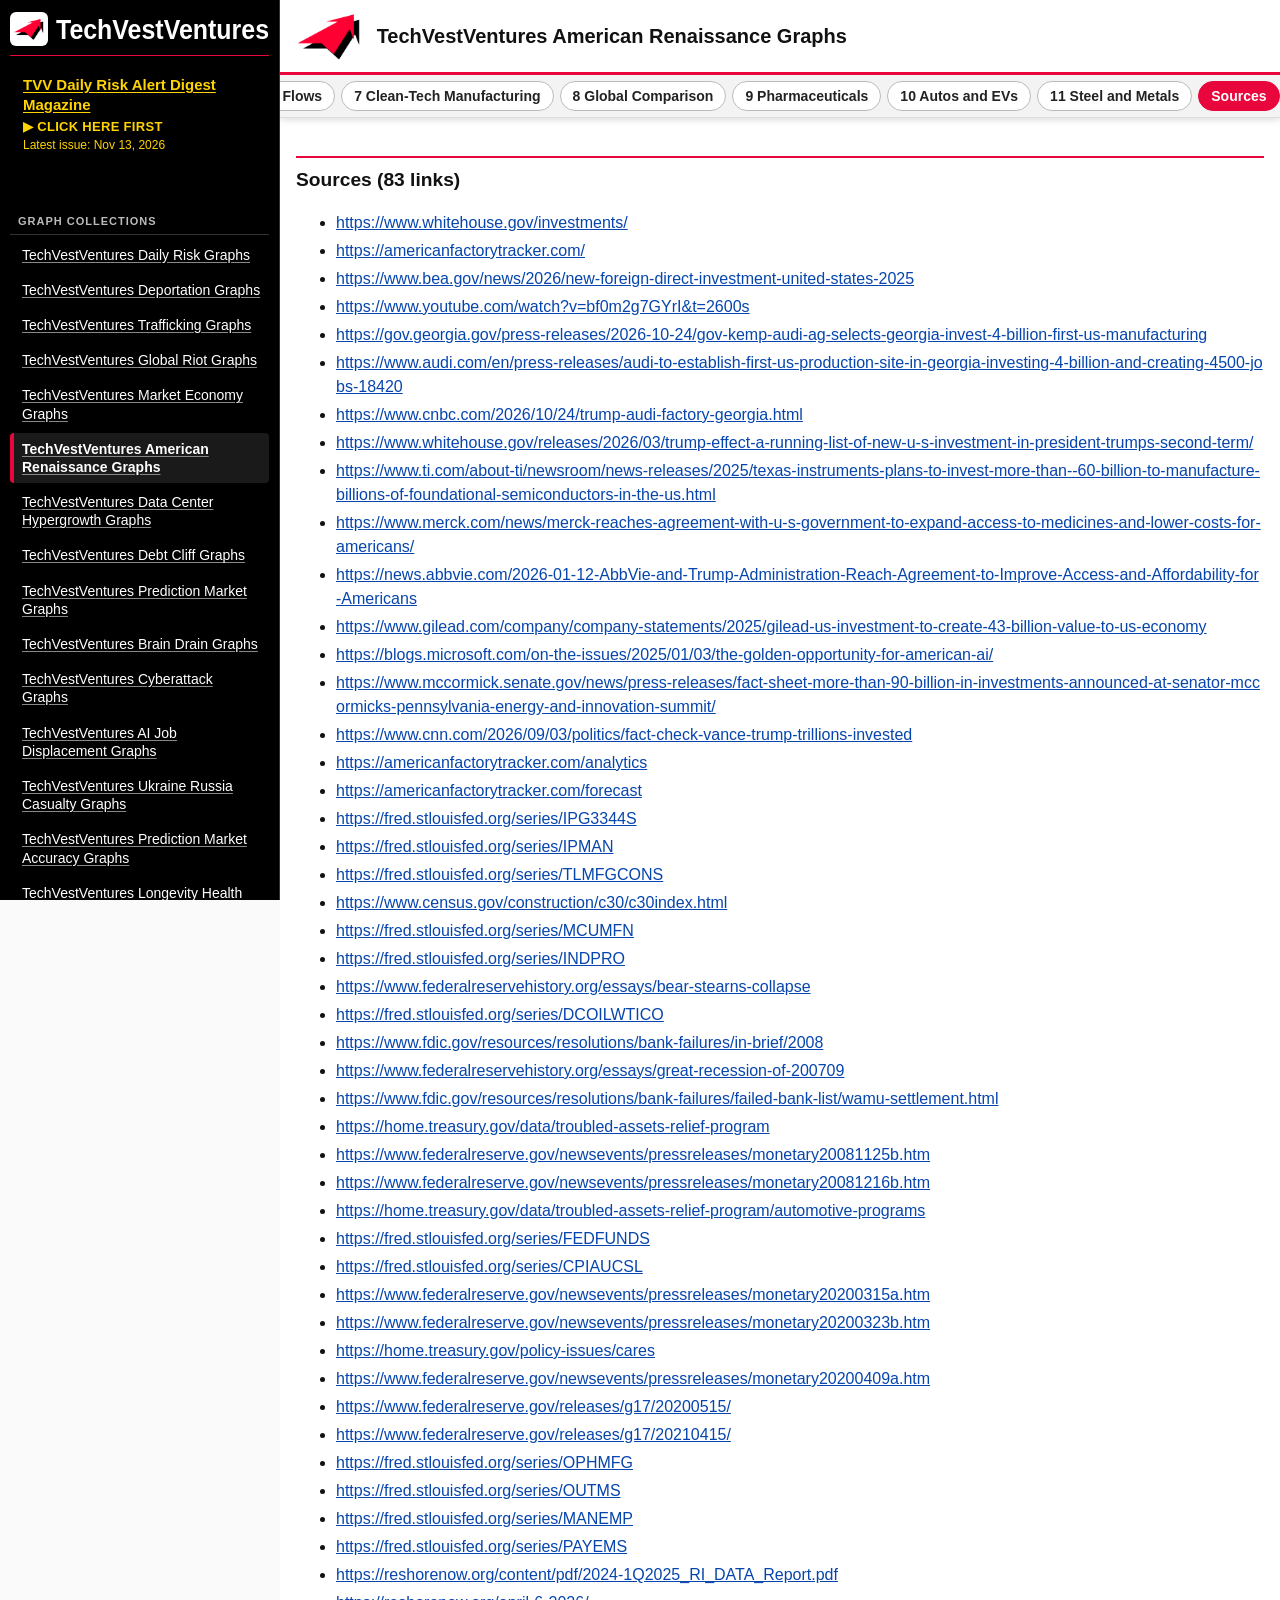
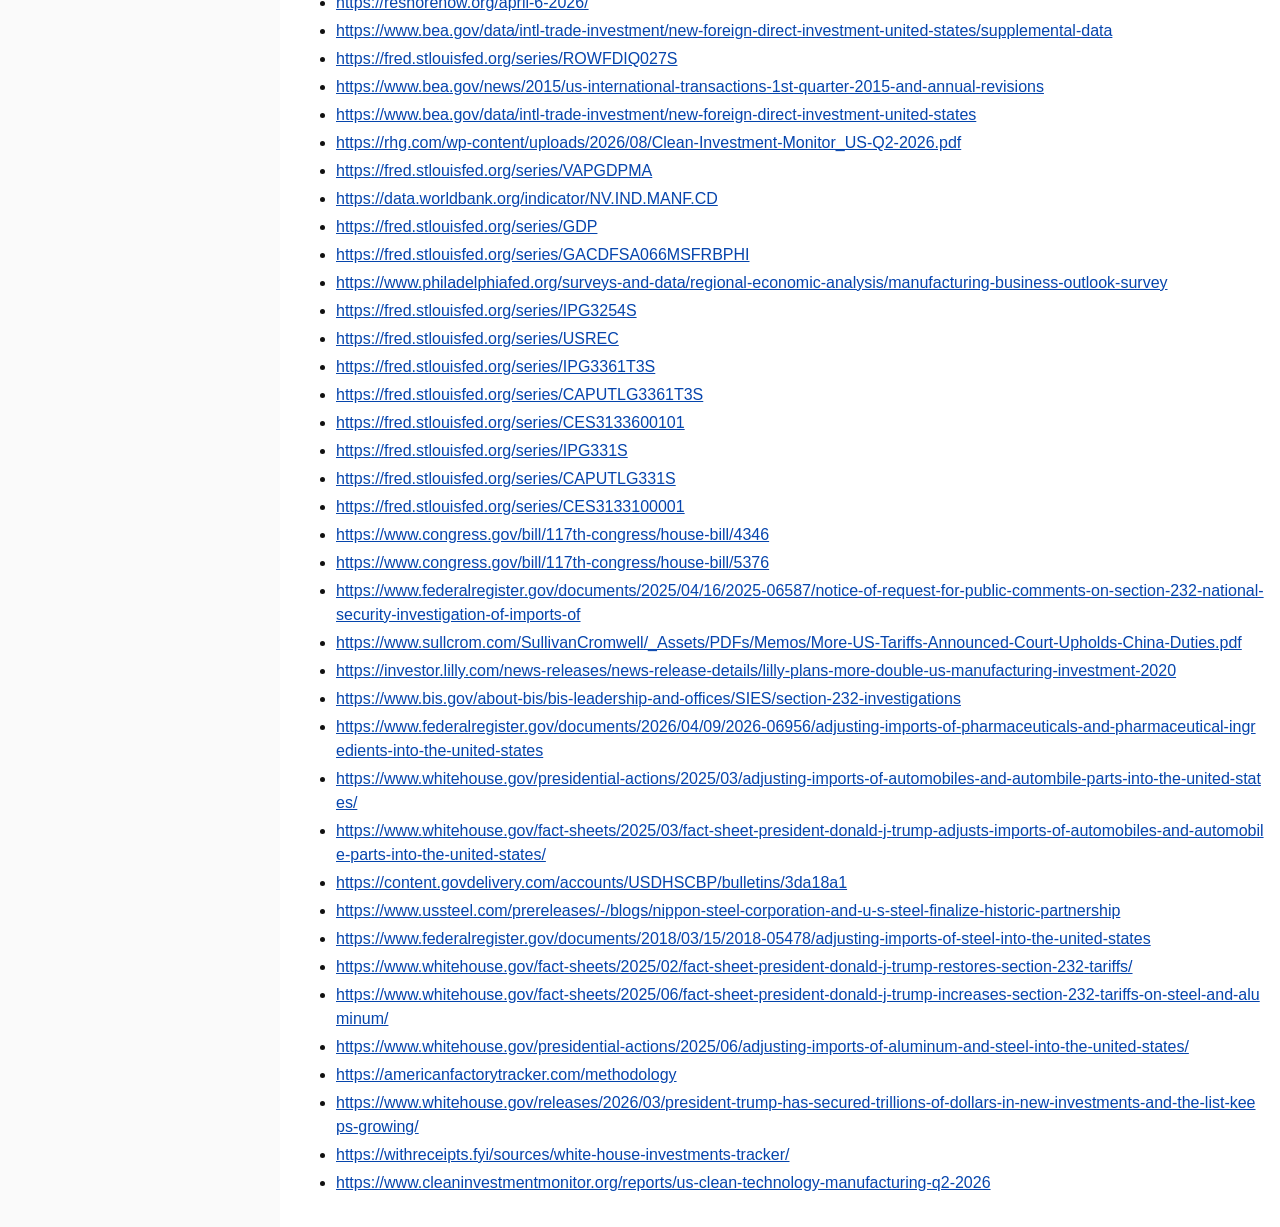
==== commit 4b39bba2: "Add TVV Arrow favicon" ====
--- a/issues/sources.html
+++ b/issues/sources.html
@@ -1 +1 @@
-<!doctype html><html lang="en"><head><meta charset="utf-8"><meta name="viewport" content="width=device-width,initial-scale=1"><title>TechVestVentures American Renaissance Graphs — sources</title><link rel="stylesheet" href="../assets/style.css"><script>if(!/[?&]raw/.test(location.search))location.replace("../index.html#sources")</script></head><body><main id="issue"><h2 class="desk">Sources (83 links)</h2><ul class="src"><li><a href="https://www.whitehouse.gov/investments/">https://www.whitehouse.gov/investments/</a></li><li><a href="https://americanfactorytracker.com/">https://americanfactorytracker.com/</a></li><li><a href="https://www.bea.gov/news/2026/new-foreign-direct-investment-united-states-2025">https://www.bea.gov/news/2026/new-foreign-direct-investment-united-states-2025</a></li><li><a href="https://www.youtube.com/watch?v=bf0m2g7GYrI&amp;t=2600s">https://www.youtube.com/watch?v=bf0m2g7GYrI&amp;t=2600s</a></li><li><a href="https://gov.georgia.gov/press-releases/2026-10-24/gov-kemp-audi-ag-selects-georgia-invest-4-billion-first-us-manufacturing">https://gov.georgia.gov/press-releases/2026-10-24/gov-kemp-audi-ag-selects-georgia-invest-4-billion-first-us-manufacturing</a></li><li><a href="https://www.audi.com/en/press-releases/audi-to-establish-first-us-production-site-in-georgia-investing-4-billion-and-creating-4500-jobs-18420">https://www.audi.com/en/press-releases/audi-to-establish-first-us-production-site-in-georgia-investing-4-billion-and-creating-4500-jobs-18420</a></li><li><a href="https://www.cnbc.com/2026/10/24/trump-audi-factory-georgia.html">https://www.cnbc.com/2026/10/24/trump-audi-factory-georgia.html</a></li><li><a href="https://www.whitehouse.gov/releases/2026/03/trump-effect-a-running-list-of-new-u-s-investment-in-president-trumps-second-term/">https://www.whitehouse.gov/releases/2026/03/trump-effect-a-running-list-of-new-u-s-investment-in-president-trumps-second-term/</a></li><li><a href="https://www.ti.com/about-ti/newsroom/news-releases/2025/texas-instruments-plans-to-invest-more-than--60-billion-to-manufacture-billions-of-foundational-semiconductors-in-the-us.html">https://www.ti.com/about-ti/newsroom/news-releases/2025/texas-instruments-plans-to-invest-more-than--60-billion-to-manufacture-billions-of-foundational-semiconductors-in-the-us.html</a></li><li><a href="https://www.merck.com/news/merck-reaches-agreement-with-u-s-government-to-expand-access-to-medicines-and-lower-costs-for-americans/">https://www.merck.com/news/merck-reaches-agreement-with-u-s-government-to-expand-access-to-medicines-and-lower-costs-for-americans/</a></li><li><a href="https://news.abbvie.com/2026-01-12-AbbVie-and-Trump-Administration-Reach-Agreement-to-Improve-Access-and-Affordability-for-Americans">https://news.abbvie.com/2026-01-12-AbbVie-and-Trump-Administration-Reach-Agreement-to-Improve-Access-and-Affordability-for-Americans</a></li><li><a href="https://www.gilead.com/company/company-statements/2025/gilead-us-investment-to-create-43-billion-value-to-us-economy">https://www.gilead.com/company/company-statements/2025/gilead-us-investment-to-create-43-billion-value-to-us-economy</a></li><li><a href="https://blogs.microsoft.com/on-the-issues/2025/01/03/the-golden-opportunity-for-american-ai/">https://blogs.microsoft.com/on-the-issues/2025/01/03/the-golden-opportunity-for-american-ai/</a></li><li><a href="https://www.mccormick.senate.gov/news/press-releases/fact-sheet-more-than-90-billion-in-investments-announced-at-senator-mccormicks-pennsylvania-energy-and-innovation-summit/">https://www.mccormick.senate.gov/news/press-releases/fact-sheet-more-than-90-billion-in-investments-announced-at-senator-mccormicks-pennsylvania-energy-and-innovation-summit/</a></li><li><a href="https://www.cnn.com/2026/09/03/politics/fact-check-vance-trump-trillions-invested">https://www.cnn.com/2026/09/03/politics/fact-check-vance-trump-trillions-invested</a></li><li><a href="https://americanfactorytracker.com/analytics">https://americanfactorytracker.com/analytics</a></li><li><a href="https://americanfactorytracker.com/forecast">https://americanfactorytracker.com/forecast</a></li><li><a href="https://fred.stlouisfed.org/series/IPG3344S">https://fred.stlouisfed.org/series/IPG3344S</a></li><li><a href="https://fred.stlouisfed.org/series/IPMAN">https://fred.stlouisfed.org/series/IPMAN</a></li><li><a href="https://fred.stlouisfed.org/series/TLMFGCONS">https://fred.stlouisfed.org/series/TLMFGCONS</a></li><li><a href="https://www.census.gov/construction/c30/c30index.html">https://www.census.gov/construction/c30/c30index.html</a></li><li><a href="https://fred.stlouisfed.org/series/MCUMFN">https://fred.stlouisfed.org/series/MCUMFN</a></li><li><a href="https://fred.stlouisfed.org/series/INDPRO">https://fred.stlouisfed.org/series/INDPRO</a></li><li><a href="https://www.federalreservehistory.org/essays/bear-stearns-collapse">https://www.federalreservehistory.org/essays/bear-stearns-collapse</a></li><li><a href="https://fred.stlouisfed.org/series/DCOILWTICO">https://fred.stlouisfed.org/series/DCOILWTICO</a></li><li><a href="https://www.fdic.gov/resources/resolutions/bank-failures/in-brief/2008">https://www.fdic.gov/resources/resolutions/bank-failures/in-brief/2008</a></li><li><a href="https://www.federalreservehistory.org/essays/great-recession-of-200709">https://www.federalreservehistory.org/essays/great-recession-of-200709</a></li><li><a href="https://www.fdic.gov/resources/resolutions/bank-failures/failed-bank-list/wamu-settlement.html">https://www.fdic.gov/resources/resolutions/bank-failures/failed-bank-list/wamu-settlement.html</a></li><li><a href="https://home.treasury.gov/data/troubled-assets-relief-program">https://home.treasury.gov/data/troubled-assets-relief-program</a></li><li><a href="https://www.federalreserve.gov/newsevents/pressreleases/monetary20081125b.htm">https://www.federalreserve.gov/newsevents/pressreleases/monetary20081125b.htm</a></li><li><a href="https://www.federalreserve.gov/newsevents/pressreleases/monetary20081216b.htm">https://www.federalreserve.gov/newsevents/pressreleases/monetary20081216b.htm</a></li><li><a href="https://home.treasury.gov/data/troubled-assets-relief-program/automotive-programs">https://home.treasury.gov/data/troubled-assets-relief-program/automotive-programs</a></li><li><a href="https://fred.stlouisfed.org/series/FEDFUNDS">https://fred.stlouisfed.org/series/FEDFUNDS</a></li><li><a href="https://fred.stlouisfed.org/series/CPIAUCSL">https://fred.stlouisfed.org/series/CPIAUCSL</a></li><li><a href="https://www.federalreserve.gov/newsevents/pressreleases/monetary20200315a.htm">https://www.federalreserve.gov/newsevents/pressreleases/monetary20200315a.htm</a></li><li><a href="https://www.federalreserve.gov/newsevents/pressreleases/monetary20200323b.htm">https://www.federalreserve.gov/newsevents/pressreleases/monetary20200323b.htm</a></li><li><a href="https://home.treasury.gov/policy-issues/cares">https://home.treasury.gov/policy-issues/cares</a></li><li><a href="https://www.federalreserve.gov/newsevents/pressreleases/monetary20200409a.htm">https://www.federalreserve.gov/newsevents/pressreleases/monetary20200409a.htm</a></li><li><a href="https://www.federalreserve.gov/releases/g17/20200515/">https://www.federalreserve.gov/releases/g17/20200515/</a></li><li><a href="https://www.federalreserve.gov/releases/g17/20210415/">https://www.federalreserve.gov/releases/g17/20210415/</a></li><li><a href="https://fred.stlouisfed.org/series/OPHMFG">https://fred.stlouisfed.org/series/OPHMFG</a></li><li><a href="https://fred.stlouisfed.org/series/OUTMS">https://fred.stlouisfed.org/series/OUTMS</a></li><li><a href="https://fred.stlouisfed.org/series/MANEMP">https://fred.stlouisfed.org/series/MANEMP</a></li><li><a href="https://fred.stlouisfed.org/series/PAYEMS">https://fred.stlouisfed.org/series/PAYEMS</a></li><li><a href="https://reshorenow.org/content/pdf/2024-1Q2025_RI_DATA_Report.pdf">https://reshorenow.org/content/pdf/2024-1Q2025_RI_DATA_Report.pdf</a></li><li><a href="https://reshorenow.org/april-6-2026/">https://reshorenow.org/april-6-2026/</a></li><li><a href="https://www.bea.gov/data/intl-trade-investment/new-foreign-direct-investment-united-states/supplemental-data">https://www.bea.gov/data/intl-trade-investment/new-foreign-direct-investment-united-states/supplemental-data</a></li><li><a href="https://fred.stlouisfed.org/series/ROWFDIQ027S">https://fred.stlouisfed.org/series/ROWFDIQ027S</a></li><li><a href="https://www.bea.gov/news/2015/us-international-transactions-1st-quarter-2015-and-annual-revisions">https://www.bea.gov/news/2015/us-international-transactions-1st-quarter-2015-and-annual-revisions</a></li><li><a href="https://www.bea.gov/data/intl-trade-investment/new-foreign-direct-investment-united-states">https://www.bea.gov/data/intl-trade-investment/new-foreign-direct-investment-united-states</a></li><li><a href="https://rhg.com/wp-content/uploads/2026/08/Clean-Investment-Monitor_US-Q2-2026.pdf">https://rhg.com/wp-content/uploads/2026/08/Clean-Investment-Monitor_US-Q2-2026.pdf</a></li><li><a href="https://fred.stlouisfed.org/series/VAPGDPMA">https://fred.stlouisfed.org/series/VAPGDPMA</a></li><li><a href="https://data.worldbank.org/indicator/NV.IND.MANF.CD">https://data.worldbank.org/indicator/NV.IND.MANF.CD</a></li><li><a href="https://fred.stlouisfed.org/series/GDP">https://fred.stlouisfed.org/series/GDP</a></li><li><a href="https://fred.stlouisfed.org/series/GACDFSA066MSFRBPHI">https://fred.stlouisfed.org/series/GACDFSA066MSFRBPHI</a></li><li><a href="https://www.philadelphiafed.org/surveys-and-data/regional-economic-analysis/manufacturing-business-outlook-survey">https://www.philadelphiafed.org/surveys-and-data/regional-economic-analysis/manufacturing-business-outlook-survey</a></li><li><a href="https://fred.stlouisfed.org/series/IPG3254S">https://fred.stlouisfed.org/series/IPG3254S</a></li><li><a href="https://fred.stlouisfed.org/series/USREC">https://fred.stlouisfed.org/series/USREC</a></li><li><a href="https://fred.stlouisfed.org/series/IPG3361T3S">https://fred.stlouisfed.org/series/IPG3361T3S</a></li><li><a href="https://fred.stlouisfed.org/series/CAPUTLG3361T3S">https://fred.stlouisfed.org/series/CAPUTLG3361T3S</a></li><li><a href="https://fred.stlouisfed.org/series/CES3133600101">https://fred.stlouisfed.org/series/CES3133600101</a></li><li><a href="https://fred.stlouisfed.org/series/IPG331S">https://fred.stlouisfed.org/series/IPG331S</a></li><li><a href="https://fred.stlouisfed.org/series/CAPUTLG331S">https://fred.stlouisfed.org/series/CAPUTLG331S</a></li><li><a href="https://fred.stlouisfed.org/series/CES3133100001">https://fred.stlouisfed.org/series/CES3133100001</a></li><li><a href="https://www.congress.gov/bill/117th-congress/house-bill/4346">https://www.congress.gov/bill/117th-congress/house-bill/4346</a></li><li><a href="https://www.congress.gov/bill/117th-congress/house-bill/5376">https://www.congress.gov/bill/117th-congress/house-bill/5376</a></li><li><a href="https://www.federalregister.gov/documents/2025/04/16/2025-06587/notice-of-request-for-public-comments-on-section-232-national-security-investigation-of-imports-of">https://www.federalregister.gov/documents/2025/04/16/2025-06587/notice-of-request-for-public-comments-on-section-232-national-security-investigation-of-imports-of</a></li><li><a href="https://www.sullcrom.com/SullivanCromwell/_Assets/PDFs/Memos/More-US-Tariffs-Announced-Court-Upholds-China-Duties.pdf">https://www.sullcrom.com/SullivanCromwell/_Assets/PDFs/Memos/More-US-Tariffs-Announced-Court-Upholds-China-Duties.pdf</a></li><li><a href="https://investor.lilly.com/news-releases/news-release-details/lilly-plans-more-double-us-manufacturing-investment-2020">https://investor.lilly.com/news-releases/news-release-details/lilly-plans-more-double-us-manufacturing-investment-2020</a></li><li><a href="https://www.bis.gov/about-bis/bis-leadership-and-offices/SIES/section-232-investigations">https://www.bis.gov/about-bis/bis-leadership-and-offices/SIES/section-232-investigations</a></li><li><a href="https://www.federalregister.gov/documents/2026/04/09/2026-06956/adjusting-imports-of-pharmaceuticals-and-pharmaceutical-ingredients-into-the-united-states">https://www.federalregister.gov/documents/2026/04/09/2026-06956/adjusting-imports-of-pharmaceuticals-and-pharmaceutical-ingredients-into-the-united-states</a></li><li><a href="https://www.whitehouse.gov/presidential-actions/2025/03/adjusting-imports-of-automobiles-and-autombile-parts-into-the-united-states/">https://www.whitehouse.gov/presidential-actions/2025/03/adjusting-imports-of-automobiles-and-autombile-parts-into-the-united-states/</a></li><li><a href="https://www.whitehouse.gov/fact-sheets/2025/03/fact-sheet-president-donald-j-trump-adjusts-imports-of-automobiles-and-automobile-parts-into-the-united-states/">https://www.whitehouse.gov/fact-sheets/2025/03/fact-sheet-president-donald-j-trump-adjusts-imports-of-automobiles-and-automobile-parts-into-the-united-states/</a></li><li><a href="https://content.govdelivery.com/accounts/USDHSCBP/bulletins/3da18a1">https://content.govdelivery.com/accounts/USDHSCBP/bulletins/3da18a1</a></li><li><a href="https://www.ussteel.com/prereleases/-/blogs/nippon-steel-corporation-and-u-s-steel-finalize-historic-partnership">https://www.ussteel.com/prereleases/-/blogs/nippon-steel-corporation-and-u-s-steel-finalize-historic-partnership</a></li><li><a href="https://www.federalregister.gov/documents/2018/03/15/2018-05478/adjusting-imports-of-steel-into-the-united-states">https://www.federalregister.gov/documents/2018/03/15/2018-05478/adjusting-imports-of-steel-into-the-united-states</a></li><li><a href="https://www.whitehouse.gov/fact-sheets/2025/02/fact-sheet-president-donald-j-trump-restores-section-232-tariffs/">https://www.whitehouse.gov/fact-sheets/2025/02/fact-sheet-president-donald-j-trump-restores-section-232-tariffs/</a></li><li><a href="https://www.whitehouse.gov/fact-sheets/2025/06/fact-sheet-president-donald-j-trump-increases-section-232-tariffs-on-steel-and-aluminum/">https://www.whitehouse.gov/fact-sheets/2025/06/fact-sheet-president-donald-j-trump-increases-section-232-tariffs-on-steel-and-aluminum/</a></li><li><a href="https://www.whitehouse.gov/presidential-actions/2025/06/adjusting-imports-of-aluminum-and-steel-into-the-united-states/">https://www.whitehouse.gov/presidential-actions/2025/06/adjusting-imports-of-aluminum-and-steel-into-the-united-states/</a></li><li><a href="https://americanfactorytracker.com/methodology">https://americanfactorytracker.com/methodology</a></li><li><a href="https://www.whitehouse.gov/releases/2026/03/president-trump-has-secured-trillions-of-dollars-in-new-investments-and-the-list-keeps-growing/">https://www.whitehouse.gov/releases/2026/03/president-trump-has-secured-trillions-of-dollars-in-new-investments-and-the-list-keeps-growing/</a></li><li><a href="https://withreceipts.fyi/sources/white-house-investments-tracker/">https://withreceipts.fyi/sources/white-house-investments-tracker/</a></li><li><a href="https://www.cleaninvestmentmonitor.org/reports/us-clean-technology-manufacturing-q2-2026">https://www.cleaninvestmentmonitor.org/reports/us-clean-technology-manufacturing-q2-2026</a></li></ul></main></body></html>+<!doctype html><html lang="en"><head><meta charset="utf-8"><meta name="viewport" content="width=device-width,initial-scale=1"><title>TechVestVentures American Renaissance Graphs — sources</title><link rel="icon" href="../assets/favicon.svg" type="image/svg+xml"><link rel="icon" href="../assets/favicon-32.png" sizes="32x32" type="image/png"><link rel="apple-touch-icon" href="../assets/apple-touch-icon.png"><link rel="stylesheet" href="../assets/style.css"><script>if(!/[?&]raw/.test(location.search))location.replace("../index.html#sources")</script></head><body><main id="issue"><h2 class="desk">Sources (83 links)</h2><ul class="src"><li><a href="https://www.whitehouse.gov/investments/">https://www.whitehouse.gov/investments/</a></li><li><a href="https://americanfactorytracker.com/">https://americanfactorytracker.com/</a></li><li><a href="https://www.bea.gov/news/2026/new-foreign-direct-investment-united-states-2025">https://www.bea.gov/news/2026/new-foreign-direct-investment-united-states-2025</a></li><li><a href="https://www.youtube.com/watch?v=bf0m2g7GYrI&amp;t=2600s">https://www.youtube.com/watch?v=bf0m2g7GYrI&amp;t=2600s</a></li><li><a href="https://gov.georgia.gov/press-releases/2026-10-24/gov-kemp-audi-ag-selects-georgia-invest-4-billion-first-us-manufacturing">https://gov.georgia.gov/press-releases/2026-10-24/gov-kemp-audi-ag-selects-georgia-invest-4-billion-first-us-manufacturing</a></li><li><a href="https://www.audi.com/en/press-releases/audi-to-establish-first-us-production-site-in-georgia-investing-4-billion-and-creating-4500-jobs-18420">https://www.audi.com/en/press-releases/audi-to-establish-first-us-production-site-in-georgia-investing-4-billion-and-creating-4500-jobs-18420</a></li><li><a href="https://www.cnbc.com/2026/10/24/trump-audi-factory-georgia.html">https://www.cnbc.com/2026/10/24/trump-audi-factory-georgia.html</a></li><li><a href="https://www.whitehouse.gov/releases/2026/03/trump-effect-a-running-list-of-new-u-s-investment-in-president-trumps-second-term/">https://www.whitehouse.gov/releases/2026/03/trump-effect-a-running-list-of-new-u-s-investment-in-president-trumps-second-term/</a></li><li><a href="https://www.ti.com/about-ti/newsroom/news-releases/2025/texas-instruments-plans-to-invest-more-than--60-billion-to-manufacture-billions-of-foundational-semiconductors-in-the-us.html">https://www.ti.com/about-ti/newsroom/news-releases/2025/texas-instruments-plans-to-invest-more-than--60-billion-to-manufacture-billions-of-foundational-semiconductors-in-the-us.html</a></li><li><a href="https://www.merck.com/news/merck-reaches-agreement-with-u-s-government-to-expand-access-to-medicines-and-lower-costs-for-americans/">https://www.merck.com/news/merck-reaches-agreement-with-u-s-government-to-expand-access-to-medicines-and-lower-costs-for-americans/</a></li><li><a href="https://news.abbvie.com/2026-01-12-AbbVie-and-Trump-Administration-Reach-Agreement-to-Improve-Access-and-Affordability-for-Americans">https://news.abbvie.com/2026-01-12-AbbVie-and-Trump-Administration-Reach-Agreement-to-Improve-Access-and-Affordability-for-Americans</a></li><li><a href="https://www.gilead.com/company/company-statements/2025/gilead-us-investment-to-create-43-billion-value-to-us-economy">https://www.gilead.com/company/company-statements/2025/gilead-us-investment-to-create-43-billion-value-to-us-economy</a></li><li><a href="https://blogs.microsoft.com/on-the-issues/2025/01/03/the-golden-opportunity-for-american-ai/">https://blogs.microsoft.com/on-the-issues/2025/01/03/the-golden-opportunity-for-american-ai/</a></li><li><a href="https://www.mccormick.senate.gov/news/press-releases/fact-sheet-more-than-90-billion-in-investments-announced-at-senator-mccormicks-pennsylvania-energy-and-innovation-summit/">https://www.mccormick.senate.gov/news/press-releases/fact-sheet-more-than-90-billion-in-investments-announced-at-senator-mccormicks-pennsylvania-energy-and-innovation-summit/</a></li><li><a href="https://www.cnn.com/2026/09/03/politics/fact-check-vance-trump-trillions-invested">https://www.cnn.com/2026/09/03/politics/fact-check-vance-trump-trillions-invested</a></li><li><a href="https://americanfactorytracker.com/analytics">https://americanfactorytracker.com/analytics</a></li><li><a href="https://americanfactorytracker.com/forecast">https://americanfactorytracker.com/forecast</a></li><li><a href="https://fred.stlouisfed.org/series/IPG3344S">https://fred.stlouisfed.org/series/IPG3344S</a></li><li><a href="https://fred.stlouisfed.org/series/IPMAN">https://fred.stlouisfed.org/series/IPMAN</a></li><li><a href="https://fred.stlouisfed.org/series/TLMFGCONS">https://fred.stlouisfed.org/series/TLMFGCONS</a></li><li><a href="https://www.census.gov/construction/c30/c30index.html">https://www.census.gov/construction/c30/c30index.html</a></li><li><a href="https://fred.stlouisfed.org/series/MCUMFN">https://fred.stlouisfed.org/series/MCUMFN</a></li><li><a href="https://fred.stlouisfed.org/series/INDPRO">https://fred.stlouisfed.org/series/INDPRO</a></li><li><a href="https://www.federalreservehistory.org/essays/bear-stearns-collapse">https://www.federalreservehistory.org/essays/bear-stearns-collapse</a></li><li><a href="https://fred.stlouisfed.org/series/DCOILWTICO">https://fred.stlouisfed.org/series/DCOILWTICO</a></li><li><a href="https://www.fdic.gov/resources/resolutions/bank-failures/in-brief/2008">https://www.fdic.gov/resources/resolutions/bank-failures/in-brief/2008</a></li><li><a href="https://www.federalreservehistory.org/essays/great-recession-of-200709">https://www.federalreservehistory.org/essays/great-recession-of-200709</a></li><li><a href="https://www.fdic.gov/resources/resolutions/bank-failures/failed-bank-list/wamu-settlement.html">https://www.fdic.gov/resources/resolutions/bank-failures/failed-bank-list/wamu-settlement.html</a></li><li><a href="https://home.treasury.gov/data/troubled-assets-relief-program">https://home.treasury.gov/data/troubled-assets-relief-program</a></li><li><a href="https://www.federalreserve.gov/newsevents/pressreleases/monetary20081125b.htm">https://www.federalreserve.gov/newsevents/pressreleases/monetary20081125b.htm</a></li><li><a href="https://www.federalreserve.gov/newsevents/pressreleases/monetary20081216b.htm">https://www.federalreserve.gov/newsevents/pressreleases/monetary20081216b.htm</a></li><li><a href="https://home.treasury.gov/data/troubled-assets-relief-program/automotive-programs">https://home.treasury.gov/data/troubled-assets-relief-program/automotive-programs</a></li><li><a href="https://fred.stlouisfed.org/series/FEDFUNDS">https://fred.stlouisfed.org/series/FEDFUNDS</a></li><li><a href="https://fred.stlouisfed.org/series/CPIAUCSL">https://fred.stlouisfed.org/series/CPIAUCSL</a></li><li><a href="https://www.federalreserve.gov/newsevents/pressreleases/monetary20200315a.htm">https://www.federalreserve.gov/newsevents/pressreleases/monetary20200315a.htm</a></li><li><a href="https://www.federalreserve.gov/newsevents/pressreleases/monetary20200323b.htm">https://www.federalreserve.gov/newsevents/pressreleases/monetary20200323b.htm</a></li><li><a href="https://home.treasury.gov/policy-issues/cares">https://home.treasury.gov/policy-issues/cares</a></li><li><a href="https://www.federalreserve.gov/newsevents/pressreleases/monetary20200409a.htm">https://www.federalreserve.gov/newsevents/pressreleases/monetary20200409a.htm</a></li><li><a href="https://www.federalreserve.gov/releases/g17/20200515/">https://www.federalreserve.gov/releases/g17/20200515/</a></li><li><a href="https://www.federalreserve.gov/releases/g17/20210415/">https://www.federalreserve.gov/releases/g17/20210415/</a></li><li><a href="https://fred.stlouisfed.org/series/OPHMFG">https://fred.stlouisfed.org/series/OPHMFG</a></li><li><a href="https://fred.stlouisfed.org/series/OUTMS">https://fred.stlouisfed.org/series/OUTMS</a></li><li><a href="https://fred.stlouisfed.org/series/MANEMP">https://fred.stlouisfed.org/series/MANEMP</a></li><li><a href="https://fred.stlouisfed.org/series/PAYEMS">https://fred.stlouisfed.org/series/PAYEMS</a></li><li><a href="https://reshorenow.org/content/pdf/2024-1Q2025_RI_DATA_Report.pdf">https://reshorenow.org/content/pdf/2024-1Q2025_RI_DATA_Report.pdf</a></li><li><a href="https://reshorenow.org/april-6-2026/">https://reshorenow.org/april-6-2026/</a></li><li><a href="https://www.bea.gov/data/intl-trade-investment/new-foreign-direct-investment-united-states/supplemental-data">https://www.bea.gov/data/intl-trade-investment/new-foreign-direct-investment-united-states/supplemental-data</a></li><li><a href="https://fred.stlouisfed.org/series/ROWFDIQ027S">https://fred.stlouisfed.org/series/ROWFDIQ027S</a></li><li><a href="https://www.bea.gov/news/2015/us-international-transactions-1st-quarter-2015-and-annual-revisions">https://www.bea.gov/news/2015/us-international-transactions-1st-quarter-2015-and-annual-revisions</a></li><li><a href="https://www.bea.gov/data/intl-trade-investment/new-foreign-direct-investment-united-states">https://www.bea.gov/data/intl-trade-investment/new-foreign-direct-investment-united-states</a></li><li><a href="https://rhg.com/wp-content/uploads/2026/08/Clean-Investment-Monitor_US-Q2-2026.pdf">https://rhg.com/wp-content/uploads/2026/08/Clean-Investment-Monitor_US-Q2-2026.pdf</a></li><li><a href="https://fred.stlouisfed.org/series/VAPGDPMA">https://fred.stlouisfed.org/series/VAPGDPMA</a></li><li><a href="https://data.worldbank.org/indicator/NV.IND.MANF.CD">https://data.worldbank.org/indicator/NV.IND.MANF.CD</a></li><li><a href="https://fred.stlouisfed.org/series/GDP">https://fred.stlouisfed.org/series/GDP</a></li><li><a href="https://fred.stlouisfed.org/series/GACDFSA066MSFRBPHI">https://fred.stlouisfed.org/series/GACDFSA066MSFRBPHI</a></li><li><a href="https://www.philadelphiafed.org/surveys-and-data/regional-economic-analysis/manufacturing-business-outlook-survey">https://www.philadelphiafed.org/surveys-and-data/regional-economic-analysis/manufacturing-business-outlook-survey</a></li><li><a href="https://fred.stlouisfed.org/series/IPG3254S">https://fred.stlouisfed.org/series/IPG3254S</a></li><li><a href="https://fred.stlouisfed.org/series/USREC">https://fred.stlouisfed.org/series/USREC</a></li><li><a href="https://fred.stlouisfed.org/series/IPG3361T3S">https://fred.stlouisfed.org/series/IPG3361T3S</a></li><li><a href="https://fred.stlouisfed.org/series/CAPUTLG3361T3S">https://fred.stlouisfed.org/series/CAPUTLG3361T3S</a></li><li><a href="https://fred.stlouisfed.org/series/CES3133600101">https://fred.stlouisfed.org/series/CES3133600101</a></li><li><a href="https://fred.stlouisfed.org/series/IPG331S">https://fred.stlouisfed.org/series/IPG331S</a></li><li><a href="https://fred.stlouisfed.org/series/CAPUTLG331S">https://fred.stlouisfed.org/series/CAPUTLG331S</a></li><li><a href="https://fred.stlouisfed.org/series/CES3133100001">https://fred.stlouisfed.org/series/CES3133100001</a></li><li><a href="https://www.congress.gov/bill/117th-congress/house-bill/4346">https://www.congress.gov/bill/117th-congress/house-bill/4346</a></li><li><a href="https://www.congress.gov/bill/117th-congress/house-bill/5376">https://www.congress.gov/bill/117th-congress/house-bill/5376</a></li><li><a href="https://www.federalregister.gov/documents/2025/04/16/2025-06587/notice-of-request-for-public-comments-on-section-232-national-security-investigation-of-imports-of">https://www.federalregister.gov/documents/2025/04/16/2025-06587/notice-of-request-for-public-comments-on-section-232-national-security-investigation-of-imports-of</a></li><li><a href="https://www.sullcrom.com/SullivanCromwell/_Assets/PDFs/Memos/More-US-Tariffs-Announced-Court-Upholds-China-Duties.pdf">https://www.sullcrom.com/SullivanCromwell/_Assets/PDFs/Memos/More-US-Tariffs-Announced-Court-Upholds-China-Duties.pdf</a></li><li><a href="https://investor.lilly.com/news-releases/news-release-details/lilly-plans-more-double-us-manufacturing-investment-2020">https://investor.lilly.com/news-releases/news-release-details/lilly-plans-more-double-us-manufacturing-investment-2020</a></li><li><a href="https://www.bis.gov/about-bis/bis-leadership-and-offices/SIES/section-232-investigations">https://www.bis.gov/about-bis/bis-leadership-and-offices/SIES/section-232-investigations</a></li><li><a href="https://www.federalregister.gov/documents/2026/04/09/2026-06956/adjusting-imports-of-pharmaceuticals-and-pharmaceutical-ingredients-into-the-united-states">https://www.federalregister.gov/documents/2026/04/09/2026-06956/adjusting-imports-of-pharmaceuticals-and-pharmaceutical-ingredients-into-the-united-states</a></li><li><a href="https://www.whitehouse.gov/presidential-actions/2025/03/adjusting-imports-of-automobiles-and-autombile-parts-into-the-united-states/">https://www.whitehouse.gov/presidential-actions/2025/03/adjusting-imports-of-automobiles-and-autombile-parts-into-the-united-states/</a></li><li><a href="https://www.whitehouse.gov/fact-sheets/2025/03/fact-sheet-president-donald-j-trump-adjusts-imports-of-automobiles-and-automobile-parts-into-the-united-states/">https://www.whitehouse.gov/fact-sheets/2025/03/fact-sheet-president-donald-j-trump-adjusts-imports-of-automobiles-and-automobile-parts-into-the-united-states/</a></li><li><a href="https://content.govdelivery.com/accounts/USDHSCBP/bulletins/3da18a1">https://content.govdelivery.com/accounts/USDHSCBP/bulletins/3da18a1</a></li><li><a href="https://www.ussteel.com/prereleases/-/blogs/nippon-steel-corporation-and-u-s-steel-finalize-historic-partnership">https://www.ussteel.com/prereleases/-/blogs/nippon-steel-corporation-and-u-s-steel-finalize-historic-partnership</a></li><li><a href="https://www.federalregister.gov/documents/2018/03/15/2018-05478/adjusting-imports-of-steel-into-the-united-states">https://www.federalregister.gov/documents/2018/03/15/2018-05478/adjusting-imports-of-steel-into-the-united-states</a></li><li><a href="https://www.whitehouse.gov/fact-sheets/2025/02/fact-sheet-president-donald-j-trump-restores-section-232-tariffs/">https://www.whitehouse.gov/fact-sheets/2025/02/fact-sheet-president-donald-j-trump-restores-section-232-tariffs/</a></li><li><a href="https://www.whitehouse.gov/fact-sheets/2025/06/fact-sheet-president-donald-j-trump-increases-section-232-tariffs-on-steel-and-aluminum/">https://www.whitehouse.gov/fact-sheets/2025/06/fact-sheet-president-donald-j-trump-increases-section-232-tariffs-on-steel-and-aluminum/</a></li><li><a href="https://www.whitehouse.gov/presidential-actions/2025/06/adjusting-imports-of-aluminum-and-steel-into-the-united-states/">https://www.whitehouse.gov/presidential-actions/2025/06/adjusting-imports-of-aluminum-and-steel-into-the-united-states/</a></li><li><a href="https://americanfactorytracker.com/methodology">https://americanfactorytracker.com/methodology</a></li><li><a href="https://www.whitehouse.gov/releases/2026/03/president-trump-has-secured-trillions-of-dollars-in-new-investments-and-the-list-keeps-growing/">https://www.whitehouse.gov/releases/2026/03/president-trump-has-secured-trillions-of-dollars-in-new-investments-and-the-list-keeps-growing/</a></li><li><a href="https://withreceipts.fyi/sources/white-house-investments-tracker/">https://withreceipts.fyi/sources/white-house-investments-tracker/</a></li><li><a href="https://www.cleaninvestmentmonitor.org/reports/us-clean-technology-manufacturing-q2-2026">https://www.cleaninvestmentmonitor.org/reports/us-clean-technology-manufacturing-q2-2026</a></li></ul></main></body></html>
--- a/assets/style.css
+++ b/assets/style.css
@@ -19,12 +19,32 @@
 figure.g figcaption{font-size:18px;line-height:1.5;margin:0}figure.g figcaption p{margin:0 0 12px}
 figure.g figcaption .t{font-weight:700;display:block;margin-bottom:8px}figure.g ul{margin:0 0 12px;padding-left:1.1em;font-size:16px}figure.g li{margin:4px 0}
 @media(max-width:1100px){figure.g{grid-template-columns:1fr}}
-#tvvnav{position:fixed;left:0;top:0;bottom:0;width:210px;box-sizing:border-box;padding:14px 12px;background:#fff;border-right:1px solid #ddd;font-family:Arial,Helvetica,sans-serif;overflow-y:auto;z-index:20}
-#tvvnav summary{font:700 15px Arial,sans-serif;color:#8B0000;list-style:none;cursor:default;border-bottom:1px solid #8B0000;padding-bottom:6px;margin-bottom:8px}
+#tvvnav{position:fixed;left:0;top:0;bottom:0;width:280px;box-sizing:border-box;padding:12px 10px;background:#000;color:#fff;border-right:1px solid #333;font-family:Arial,Helvetica,sans-serif;overflow-y:auto;z-index:20}
+#tvvnav summary{list-style:none;cursor:default;display:flex;align-items:center;gap:8px;border-bottom:1px solid #e8063c;padding-bottom:9px;margin-bottom:10px}
 #tvvnav summary::-webkit-details-marker{display:none}
-#tvvnav a,#tvvnav span{display:block;font-size:14px;padding:7px 8px;margin:3px 0;border-radius:4px;line-height:1.3}
-#tvvnav a{color:#8B0000;text-decoration:none}#tvvnav a:hover{background:#f7e6e6;text-decoration:underline}
-#tvvnav a.cur{background:#8B0000;color:#fff;font-weight:700}#tvvnav span.soon{color:#999;font-style:italic}
-body{padding-left:210px}
-@media(max-width:900px){body{padding-left:0}#tvvnav{position:static;width:auto;border-right:0;border-bottom:1px solid #ddd;padding:6px 12px}
-#tvvnav summary{cursor:pointer;margin:0;border:0;padding:4px 0}#tvvnav summary::after{content:" \2630";float:right}}+#tvvnav .mark{flex:0 0 auto;width:38px;height:34px;background:#fff;border-radius:6px;display:flex;align-items:center;justify-content:center}
+#tvvnav .mark img{width:32px;height:auto;display:block}
+#tvvnav .word{flex:1 1 auto;min-width:0;height:32px;display:block}
+#tvvnav a,#tvvnav span.soon{display:block;font-size:14px;padding:7px 8px;margin:3px 0;border-radius:4px;line-height:1.3;border-left:4px solid transparent}
+#tvvnav a{color:#fff;text-decoration:underline;text-decoration-color:#888;text-underline-offset:2px}
+#tvvnav a:hover,#tvvnav a:focus{background:#222;text-decoration-color:#fff}
+#tvvnav a.cur{font-weight:700;border-left-color:#e8063c;background:#1a1a1a}
+#tvvnav span.soon{color:#888;font-style:italic}
+#tvvnav a.mag{background:#ffd400;color:#000;font-weight:700;font-size:15px;text-decoration:none;border-left:4px solid #ffd400;padding:9px 9px 8px;margin-bottom:10px}
+#tvvnav a.mag:hover,#tvvnav a.mag:focus{background:#ffe766}
+#tvvnav a.mag.cur{border-left-color:#e8063c}
+#tvvnav a.mag .t{text-decoration:underline;text-underline-offset:2px}
+#tvvnav a.mag .cta{display:block;margin-top:5px;font-size:13px;font-weight:700;text-transform:uppercase;letter-spacing:.3px}
+#tvvnav a.mag .sub{display:block;font-size:12px;font-weight:400;margin-top:2px}
+#tvvnav a.mag:not(.cur){background:transparent;color:#ffd400;border-left:4px solid transparent}
+#tvvnav a.mag:not(.cur):hover,#tvvnav a.mag:not(.cur):focus{background:#1a1a1a}
+#tvvnav .sp2{height:2.6em}#tvvnav .sp5{height:6.5em}
+#tvvnav .grp{font-size:11px;font-weight:700;letter-spacing:1px;text-transform:uppercase;color:#bbb;padding:0 8px 4px;margin:0 0 4px;border-bottom:1px solid #333}
+#tvvnav .grp.gold{color:#ffd400;border-bottom-color:#5a4b00}
+#tvvnav a.ess{color:#ffd400;font-weight:700;text-decoration-color:#8a7300}
+#tvvnav a.ess:hover,#tvvnav a.ess:focus{background:#1a1a1a;text-decoration-color:#ffd400}
+#tvvnav a.ess.cur{background:#ffd400;color:#000;border-left-color:#e8063c;text-decoration:none}
+body{padding-left:280px}
+@media(max-width:900px){body{padding-left:0}#tvvnav{position:static;width:auto;border-right:0;border-bottom:2px solid #e8063c;padding:8px 12px}
+#tvvnav summary{cursor:pointer;margin:0;border:0;padding:2px 0}#tvvnav .word{max-width:250px}
+#tvvnav summary::after{content:"\2630";color:#fff;font-size:22px;margin-left:auto;padding-left:8px}}
